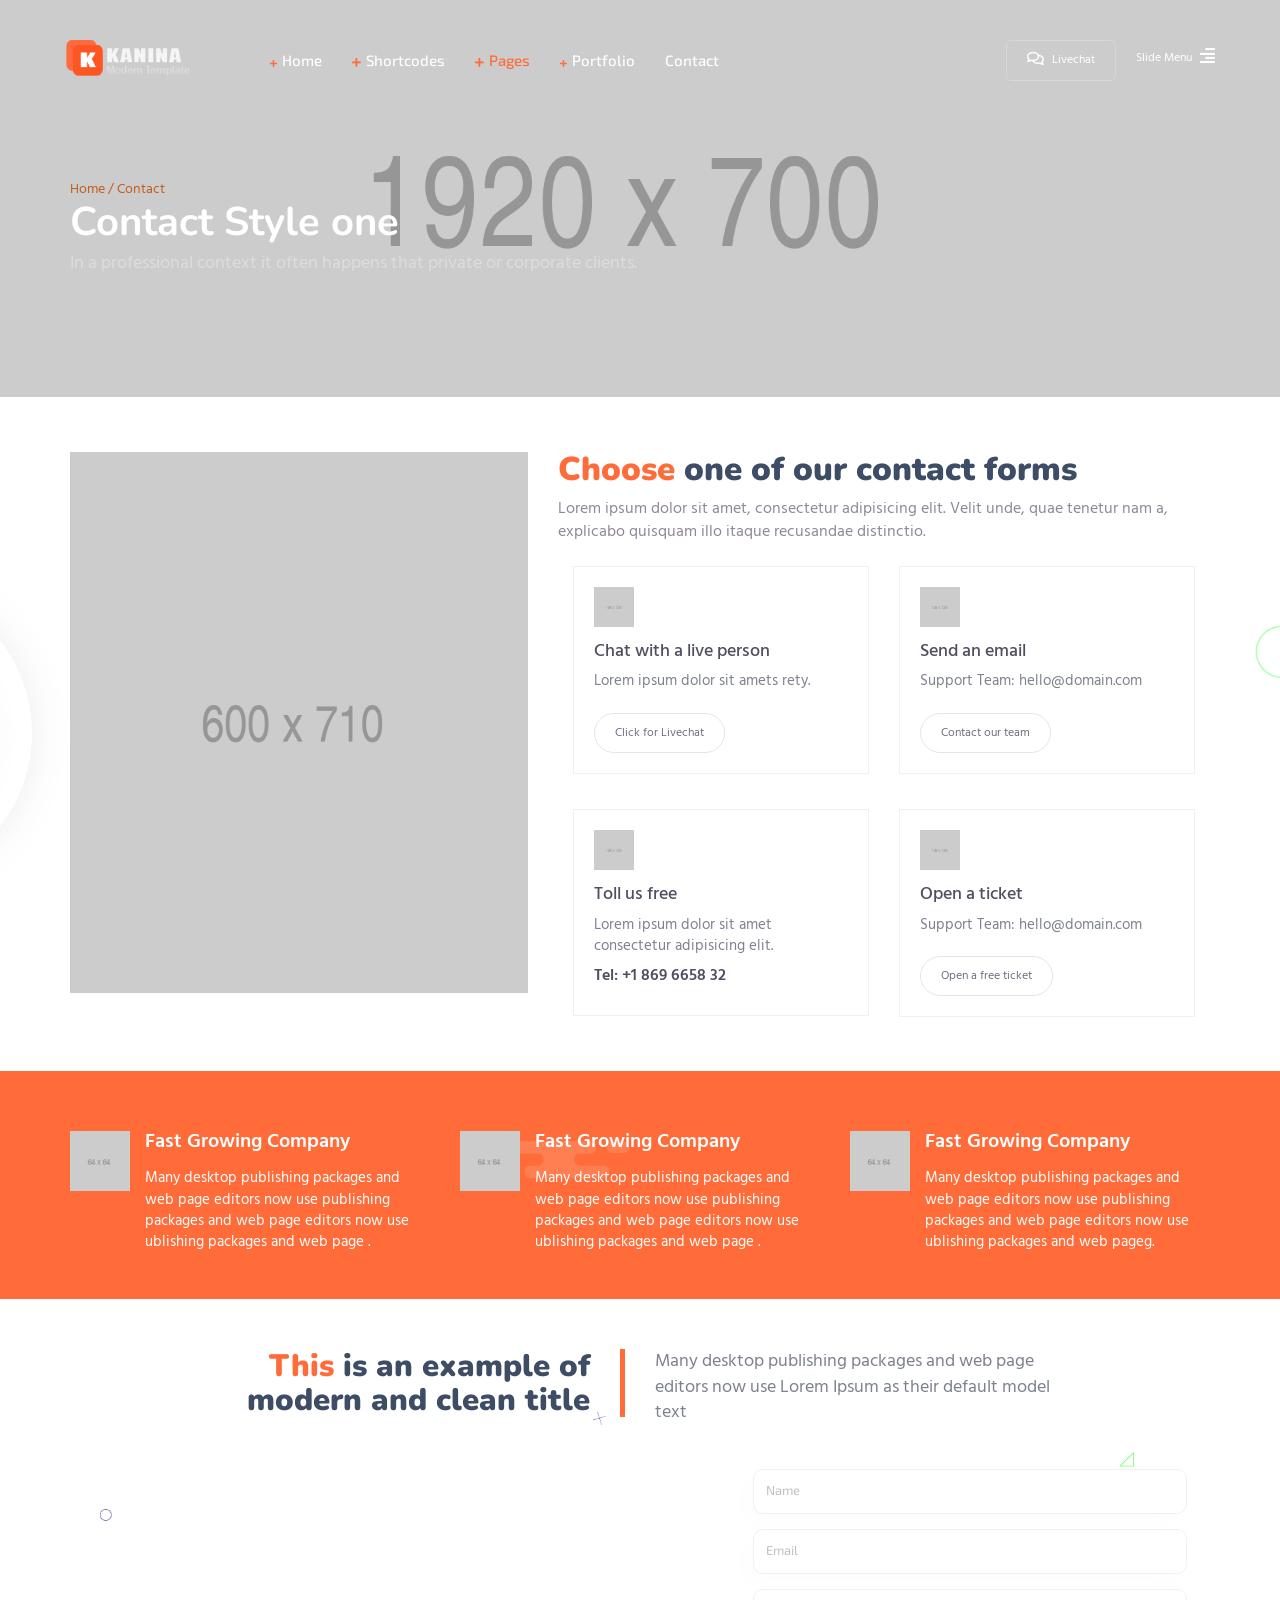
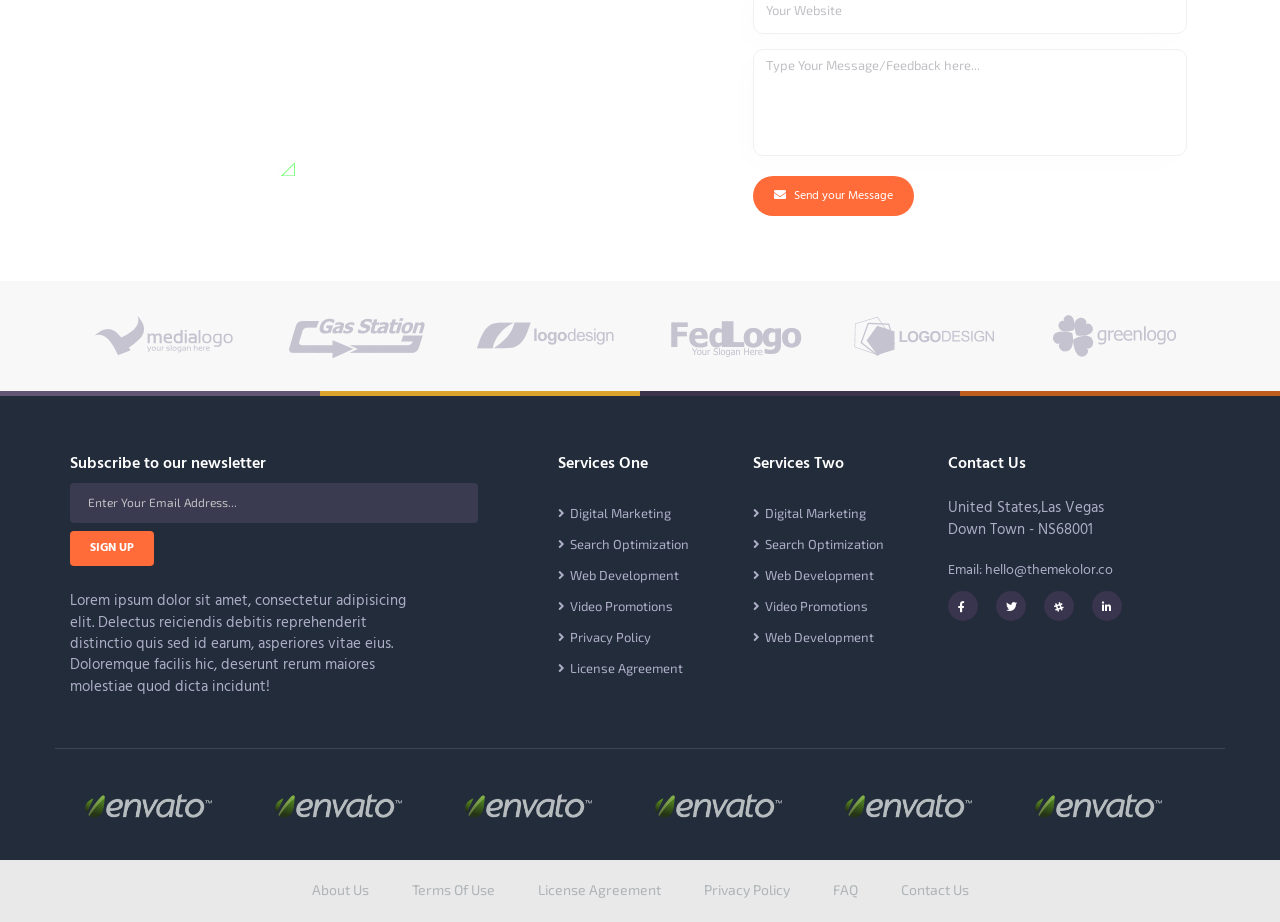
==== contact-us.html @ 9f2e987b "Initial Commit" ====
<!DOCTYPE HTML>
<html class="no-js" lang="en">

    <head>
        <meta charset="utf-8">
        <meta http-equiv="X-UA-Compatible" content="IE=edge">
        <meta name="viewport" content="width=device-width, initial-scale=1.0">
        <meta name="description" content="">
        <meta name="keywords" content="">
    
        <title>Kanina - Multipurpose Business And Digital Agency HTML5 Template</title>
    
        <!-- CSS Style -->
        <link href="style/other/bootstrap.min.css" rel="stylesheet">
        <link href="style/other/animate.css" rel="stylesheet">
        <link href="https://use.fontawesome.com/releases/v5.0.6/css/all.css" rel="stylesheet">
        <link href="style/other/magnific-popup.css" rel="stylesheet">
        <link href="style/other/preload.css" rel="stylesheet">
        <link href="style/other/aos.css" rel="stylesheet">
        <!-- main css files -->
        <link href="style/navbar.css" rel="stylesheet">
        <link href="style/style.css" rel="stylesheet">
        <link href="style/responsive.css" rel="stylesheet">
        <!-- favicon -->
        <link rel="shortcut icon" href="favicon.ico" type="image/x-icon">
        <link rel="icon" href="favicon.ico" type="image/x-icon">
    </head>
    
    <body>
    
        <!-- Disabled for contact page
      <div id="preloader">
          <div id="status"></div>
      </div>
       -->
    
        <!-- Start Navigation -->
        <nav class="navbar navbar-default navbar-fixed navbar-transparent white bootsnav">
            <div class="container-fluid">
                <!-- Start Header Navigation -->
                <div class="navbar-header">
                    <button type="button" class="navbar-toggle" data-toggle="collapse" data-target="#navbar-menu">
                        <i class="fa fa-bars"></i>
                    </button>
                    <a class="navbar-brand" href="#brand">
                        <img src="images/brand/logo-white.png" class="logo logo-display" alt="">
                        <img src="images/brand/logo-black.png" class="logo logo-scrolled" alt="">
                    </a>
                </div>
                <!-- End Header Navigation -->
                <!-- Start Atribute Navigation -->
                <div class="attr-nav">
                    <ul>
                        <li class="button">
                            <a href="#" class="button btn btn-md btn-default btn-outline-dark radius5">
                                <i class="far fa-comments fa-lg"></i>Livechat</a>
                        </li>
                        <li class="side-menu">
                            <a href="#">
                               Slide Menu<i class="fa fa-align-right fa-lg"></i>
                            </a>
                        </li>
                    </ul>
                </div>
                <!-- End Atribute Navigation -->
    
                <!-- Collect the nav links, forms, and other content for toggling -->
                <div class="collapse navbar-collapse" id="navbar-menu">
                    <ul class="nav navbar-nav navbar-left" data-in="slideInUp" data-out="slideOutUp">
                        <li class="dropdown">
                            <a href="#" class="submenu dropdown-toggle" data-toggle="dropdown">Home</a>
                            <ul class="dropdown-menu">
                                    <li>
                                        <a href="index-slider-corporate.html">Corporate with Slider</a>
                                    </li>
                                    <li>
                                        <a href="index-business.html">Business Full Page</a>
                                    </li>
                                    <li>
                                        <a href="index.html">Creative Agency</a>
                                    </li>
                                    <li>
                                        <a href="index-creative-2.html">Creative Style 2</a>
                                    </li>
                                    <li>
                                        <a href="index-creative-3.html">Creative Style 3</a>
                                    </li>
                                </ul>
                        </li>
                        <li class="dropdown megamenu-fw">
                            <a href="#" class="dropdown-toggle" data-toggle="dropdown">Shortcodes
                            </a>
                            <ul class="dropdown-menu megamenu-content move-left" role="menu">
                                <li>
                                    <div class="row">
                                        <!-- end col-3 -->
                                        <div class="col-menu col-md-3">
                                            <h6 class="title">Elements</h6>
                                            <div class="content">
                                                <ul class="menu-col">
                                                    <li>
                                                        <a href="accordions.html">Accordions</a>
                                                    </li>
                                                    <li>
                                                        <a href="stats.html">Animation Stats</a>
                                                    </li>
                                                    <li>
                                                        <a href="buttons.html">Buttons</a>
                                                    </li>
                                                    <li>
                                                        <a href="boxes.html">Box Containers</a>
                                                    </li>
                                                    <li>
    
                                                        <a href="bg-image.html">Background Images</a>
                                                    </li>
                                                    <li>
    
                                                        <a href="call-action.html">Call to Action</a>
                                                    </li>
                                                </ul>
                                            </div>
                                        </div>
                                        <!-- end col-3 -->
                                        <div class="col-menu col-md-3">
                                            <h6 class="title">Elements</h6>
                                            <div class="content">
                                                <ul class="menu-col">
                                                    <li>
    
                                                        <a href="colors.html">Color Palette</a>
                                                    </li>
                                                    <li>
                                                        <a href="navs.html">Navgiation/Menu</a>
    
                                                    </li>
                                                    <li>
                                                        <a href="headers.html">Page Headers</a>
                                                    </li>
                                                    <li>
                                                        <a href="layouts.html">Other Layouts</a>
    
                                                    </li>
                                                    <li>
                                                        <a href="partners.html">Partners</a>
                                                    </li>
                                                    <li>
                                                        <a href="projects.html">Project Example</a>
    
                                                    </li>
                                                </ul>
                                            </div>
                                        </div>
                                        <!-- end col-3 -->
                                        <div class="col-menu col-md-3">
                                            <h6 class="title">Elements</h6>
                                            <div class="content">
                                                <ul class="menu-col">
                                                    <li>
    
                                                        <a href="projects.html">Project Example</a>
                                                    </li>
                                                    <li>
                                                        <a href="pricing-tables.html">Pricing Tables</a>
    
                                                    </li>
                                                    <li>
                                                        <a href="timeline.html">Timeline</a>
                                                    </li>
                                                    <li>
                                                        <a href="tabs.html">Tabs</a>
                                                    </li>
                                                    <li>
                                                        <a href="text-columns.html">Text Columns</a>
                                                    </li>
                                                    <li>
                                                        <a href="text-layouts.html">Text Layouts</a>
                                                    </li>
                                                </ul>
                                            </div>
                                        </div>
                                        <div class="col-menu col-md-3 nav-offer">
                                            <h3><span class="red-color">Great</span> Offer</h3>
                                            <p>Get 75% OFF with one year subcription to all services</p>
                                            <div class="buttons">
                                                <a href="#" class="btn button btn-sm btn-red radius25">Read More</a>
                                            </div>
                                        </div>
                                        <!-- end col-3 -->
                                    </div>
                                    <!-- end row -->
                                </li>
                            </ul>
                        </li>
                        <li class="dropdown">
                            <a href="#" class="dropdown-toggle active" data-toggle="dropdown">Pages
                            </a>
                            <ul class="dropdown-menu">
                                <li class="dropdown">
                                    <a href="#" class="submenu dropdown-toggle" data-toggle="dropdown">Services</a>
                                    <ul class="dropdown-menu">
                                        <li>
                                            <a href="services.html">Service Style 1</a>
                                        </li>
                                        <li>
                                            <a href="services-2.html">Service Style 2</a>
                                        </li>
                                    </ul>
                                </li>
                                <li class="dropdown">
                                    <a href="#" class="submenu dropdown-toggle" data-toggle="dropdown">About Us</a>
                                    <ul class="dropdown-menu">
                                        <li>
                                            <a href="about-us.html">About Us Style 1</a>
                                        </li>
                                        <li>
                                            <a href="about-us-2.html">About Us Style 2</a>
                                        </li>
                                    </ul>
                                </li>
                                <li class="dropdown">
                                    <a href="#" class="submenu dropdown-toggle" data-toggle="dropdown">Portfolio</a>
                                    <ul class="dropdown-menu">
                                        <li>
                                            <a href="portofolio.html">Portfolio Gallery</a>
                                        </li>
                                        <li>
                                            <a href="portofolio-one-project.html">Portfolio One Project</a>
                                        </li>
                                    </ul>
                                </li>
                                <li class="dropdown">
                                    <a href="#" class="submenu dropdown-toggle active"  data-toggle="dropdown">Contact</a>
                                    <ul class="dropdown-menu">
                                        <li>
                                            <a class="active" href="contact-us.html">Contact Style One</a>
                                        </li>
                                        <li>
                                            <a href="contact-us-2.html">Contact Style Two</a>
                                        </li>
                                    </ul>
                                </li>
                                <li>
                                    <a href="testimonials.html">Testimonials</a>
                                </li>
                                <li>
                                    <a href="team.html">Team Members</a>
                                </li>
                                <li>
                                    <a href="timeline.html">Timeline</a>
                                </li>
                                <li>
                                    <a href="error-404.html">Error 404</a>
                                </li>
                            </ul>
                        </li>
                        <li class="dropdown">
                            <a href="#" class="submenu dropdown-toggle" data-toggle="dropdown">Portfolio</a>
                            <ul class="dropdown-menu">
                                <li>
                                    <a href="portofolio.html">Portfolio Gallery</a>
                                </li>
                                <li>
                                    <a href="portofolio-one-project.html">Portfolio One Project</a>
                                </li>
                            </ul>
                        </li>
                        <li>
                            <a href="contact-us.html">Contact</a>
                        </li>
                    </ul>
                </div>
                <!-- /.navbar-collapse -->
            </div>
    
            <!-- Start Side Menu -->
            <div class="side">
                <a href="#" class="close-side">
                    <i class="fa fa-times"></i>
                </a>
                <div class="widget">
                    <h6 class="title">About Kanina</h6>
                    <p>Lorem ipsum dolor sit amet, consectetur adipisicing elit. Neque ex molestiae molestias voluptatum dignissimos sint porro eveniet cupiditate autem saepe, obcaecati error numquam possimus vel omnis consequatur et. Officiis, quo.</p>
                </div>
                <div class="widget">
                    <h6 class="title">Contact Us</h6>
                    <ul class="link">
                        <li>
                            <a href="#">Send a ticket</a>
                        </li>
                        <li>
                            <a href="#">LiveChat</a>
                        </li>
                        <li>
                            <a href="#">Get Directions</a>
                        </li>
                        <li>
                            <a href="mailto:hello@youremail.com">Email : hello@youremail.com</a>
                        </li>
                    </ul>
                </div>
            </div>
            <!-- End Side Menu -->
        </nav>
        <!-- End Navigation -->
    
    <!-- header 1 -->
    <div class="header1 contact-us">
        <div class="container">
            <div class="row">
                <div class="col-sm-8">
                    <div class="text-container text-left">
                        <a href="index.html">Home / </a>
                        <a href="#"> Contact</a>
                        <h2>Contact Style one</h2>
                        <p>In a professional context it often happens that private or corporate clients.</p>
                    </div>
                </div>
            </div>
        </div>
    </div>
    <!-- header 1 end -->

    <!-- section 9 -->
    <section class="section9">
        <div class="container">
            <div class="row">
                <div class="col-sm-5">
                    <img src="images/jpg/section9.jpg" class="img-responsive" alt="">
                </div>
                <div class="col-sm-7">
                    <div class="title text-left">
                        <h2><span class="red-color">Choose</span> one of our contact forms</h2>
                        <p>Lorem ipsum dolor sit amet, consectetur adipisicing elit. Velit unde, quae tenetur nam a, explicabo quisquam illo itaque recusandae distinctio.</p>
                    </div>
                    <div class="text-container">
                        <div class="col-sm-6">
                            <div class="text" data-aos="fade-up">
                                <img src="images/icons/1.png" class="img-responsive" alt="">
                                <h4>Chat with a live person</h4>
                                <p>Lorem ipsum dolor sit amets rety.</p>
                                <div class="buttons">
                                    <a href="#" class="btn button btn-sm btn-outline-dark radius25">Click for Livechat</a>
                                </div>
                            </div>
                        </div>
                        <div class="col-sm-6">
                            <div class="text" data-aos="fade-up">
                                <img src="images/icons/4.png" class="img-responsive" alt="">
                                <h4>Send an email</h4>
                                <p>Support Team: hello@domain.com</p>
                                <div class="buttons">
                                    <a href="#" class="btn button btn-sm btn-outline-dark radius25">Contact our team</a>
                                </div>
                            </div>
                        </div>
                        <div class="row2">
                            <div class="col-sm-6">
                                <div class="text" data-aos="fade-up">
                                    <img src="images/icons/5.png" class="img-responsive" alt="">
                                    <h4>Toll us free</h4>
                                    <p>Lorem ipsum dolor sit amet consectetur adipisicing elit.</p>
                                    <h5>Tel: +1 869 6658 32</h5>
                                </div>
                            </div>
                            <div class="col-sm-6">
                                <div class="text" data-aos="fade-up">
                                    <img src="images/icons/6.png" class="img-responsive" alt="">
                                    <h4>Open a ticket</h4>
                                    <p>Support Team: hello@domain.com</p>
                                    <div class="buttons">
                                        <a href="#" class="btn button btn-sm btn-outline-dark radius25">Open a free ticket</a>
                                    </div>
                                </div>
                            </div>
                        </div>
                    </div>
                </div>
            </div>
        </div>
    </section>
    <!-- section 9 end -->

    <!-- entry -->
    <div class="entry">
        <div class="container">
            <div class="row">
                <div class="col-sm-4" data-aos="fade-right">
                    <img src="images/icons/7.png" class="img-responsive pull-left" alt="">
                    <div class="text">
                        <h4>Fast Growing Company</h4>
                        <p>Many desktop publishing packages and web page editors now use publishing packages and web page editors now use ublishing packages and web page .</p>
                    </div>
                </div>
                <div class="col-sm-4" data-aos="fade-right" data-aos-delay="100">
                    <img src="images/icons/8.png" class="img-responsive pull-left" alt="">
                    <div class="text">
                        <h4>Fast Growing Company</h4>
                        <p>Many desktop publishing packages and web page editors now use publishing packages and web page editors now use ublishing packages and web page .</p>
                    </div>
                </div>
                <div class="col-sm-4" data-aos="fade-right" data-aos-delay="200">
                    <img src="images/icons/9.png" class="img-responsive pull-left" alt="">
                    <div class="text">
                        <h4>Fast Growing Company</h4>
                        <p>Many desktop publishing packages and web page editors now use publishing packages and web page editors now use ublishing packages and web pageg.</p>
                    </div>
                </div>
            </div>
        </div>
    </div>
    <!-- entry end -->

    <!-- contact form -->
    <section class="contact-form">
        <div class="container">
            <div class="row">
                <div class="modern-title">
                    <div class="col-sm-6">
                        <div class="text-right">
                            <h2>
                                <span class="red-color">This</span> is an example of modern and clean title</h2>
                        </div>
                    </div>
                    <div class="col-sm-6">
                        <div class="text-left">
                            <p>Many desktop publishing packages and web page editors now use Lorem Ipsum as their default model text
                            </p>
                        </div>
                    </div>
                </div>
                <div class="row">
                    <div class="col-sm-12">
                        <div class="col-sm-7">
                            <iframe width="100%" height="350px;" frameborder="0" src="https://www.google.com/maps/embed/v1/place?q=place_id:ChIJgf0RD69C1moR4OeMIXVWBAU&key=AIzaSyDLfbgfkdnJIlxkjEHEaq_iuQ-LrjDJyb4" allowfullscreen></iframe>
                        </div>
                        <div class="col-sm-5">
                            <form action="contact.php" method="post" id="contact-form">
                                 <div class="messages"></div>
                                <div class="form-group" data-aos="fade-up">
                                    <input type="text" class="form-control" id="name" name="nm" placeholder="Name">
                                </div>

                                <div class="form-group form_left" data-aos="fade-up" data-aos-delay="100">
                                    <input type="email" class="form-control" id="email" name="em" placeholder="Email">
                                </div>

                                <div class="form-group" data-aos="fade-up" data-aos-delay="200">
                                    <input type="text" class="form-control" id="web" placeholder="Your Website">
                                </div>

                                <div class="form-group" data-aos="fade-up" data-aos-delay="300">
                                    <textarea class="form-control textarea-contact" rows="5" id="comment" name="FB" placeholder="Type Your Message/Feedback here..."></textarea>
                                    <br>
                                     <button class="btn btn-red btn-sm radius25"> <span class="fa fa-envelope"></span> Send your Message </button>
                                </div>
                            </form>
                        </div>
                    </div>
                </div>
            </div>
        </div>
    </section>
    <!-- contact form end -->

    <!-- partners -->
    <div class="partners">
        <div class="container">
            <div class="images">
                <div class="col-sm-2 col-xs-4" data-aos="fade-right">
                    <img src="images/png/partner1.png" class="img-responsive" alt="">
                </div>
                <div class="col-sm-2 col-xs-4" data-aos="fade-right" data-aos-delay="100">
                    <img src="images/png/partner2.png" class="img-responsive" alt="">
                </div>
                <div class="col-sm-2 col-xs-4" data-aos="fade-right" data-aos-delay="200">
                    <img src="images/png/partner3.png" class="img-responsive" alt="">
                </div>
                <div class="col-sm-2 col-xs-4" data-aos="fade-right" data-aos-delay="300">
                    <img src="images/png/partner4.png" class="img-responsive" alt="">
                </div>
                <div class="col-sm-2 col-xs-4" data-aos="fade-right" data-aos-delay="400">
                    <img src="images/png/partner5.png" class="img-responsive" alt="">
                </div>
                <div class="col-sm-2 col-xs-4" data-aos="fade-right" data-aos-delay="500">
                    <img src="images/png/partner6.png" class="img-responsive" alt="">
                </div>
            </div>
        </div>
    </div>
    <!-- partners -->

    <!-- footer style 1 -->
    <!-- colors -->
    <div class="colors">
        <div class="no-padding container-fluid">
            <span class="col-sm-3 col-xs-3 color1"></span>
            <span class="col-sm-3 col-xs-3 color3"></span>
            <span class="col-sm-3 col-xs-3 color2"></span>
            <span class="col-sm-3 col-xs-3 color4"></span>
        </div>
    </div>
    <!--   colors -->
    <footer class="footer-1">
        <div class="container">
            <div class="row">
                <div class="footer-container">
                    <div class="col-sm-5">
                        <div class="text-container" data-aos="fade-right">
                            <div class="newsletter">
                                <h4>Subscribe to our newsletter</h4>
                                <input type="text" id="mc_email1" class="field-input" name="mc_email" placeholder=" Enter Your Email Address...">
                                <input class="subscribe-btn bgcolor" id="btn_newsletter_1" type="submit" value="Sign Up">
                            </div>
                            <br>
                            <div class="text-container">
                                <p>Lorem ipsum dolor sit amet, consectetur adipisicing elit. Delectus reiciendis debitis reprehenderit distinctio quis sed id earum, asperiores vitae eius. Doloremque facilis hic, deserunt rerum maiores molestiae quod dicta incidunt!</p>
                            </div>
                        </div>
                    </div>
                    <div class="col-sm-2" data-aos="fade-right" data-aos-delay="50">
                        <div class="footer-title">
                            <h4>Services One</h4>
                        </div>
                        <div class="footer-list">
                            <ul>
                                <li>
                                    <a href="#">Digital Marketing</a>
                                </li>
                                <li>
                                    <a href="#">Search Optimization</a>
                                </li>
                                <li>
                                    <a href="#">Web Development</a>
                                </li>
                                <li>
                                    <a href="#">Video Promotions</a>
                                </li>
                                <li>
                                    <a href="#">Privacy Policy</a>
                                </li>
                                <li>
                                    <a href="#">License Agreement</a>
                                </li>
                            </ul>
                        </div>
                    </div>
                    <div class="col-sm-2" data-aos="fade-right" data-aos-delay="100">
                        <div class="footer-title">
                            <h4>Services Two</h4>
                        </div>
                        <div class="footer-list">
                            <ul>
                                <li>
                                    <a href="#">Digital Marketing</a>
                                </li>
                                <li>
                                    <a href="#">Search Optimization</a>
                                </li>
                                <li>
                                    <a href="#">Web Development</a>
                                </li>
                                <li>
                                    <a href="#">Video Promotions</a>
                                </li>
                                <li>
                                    <a href="#">Web Development</a>
                                </li>
                            </ul>
                        </div>
                    </div>
                    <div class="col-sm-3 contacts" data-aos="fade-right" data-aos-delay="150">
                        <div class="footer-title">
                            <h4>Contact Us</h4>
                        </div>
                        <p>United States,Las Vegas</p>
                        <p>Down Town - NS68001</p>
                        <br>
                        <a href="mailto:hello@themekolor.co">Email: hello@themekolor.co</a>
                        <div class="social-links">
                            <a href="#">
                                <i class="fab fa-facebook-f fa-md"></i>
                            </a>
                            <a href="#">
                                <i class="fab fa-twitter fa-md"></i>
                            </a>
                            <a href="#">
                                <i class="fab fa-slack-hash fa-md"></i>
                            </a>
                            <a href="#">
                                <i class="fab fa-linkedin-in fa-md"></i>
                            </a>
                        </div>
                    </div>
                </div>
                <div class="container footer-img">
                    <div class="col-md-2 col-sm-4 col-xs-6" data-aos="fade-right">
                        <img src="images/png/envato.png" class="img-responsive" alt="">
                    </div>
                    <div class="col-md-2 col-sm-4 col-xs-6" data-aos="fade-right" data-aos-delay="50">
                        <img src="images/png/envato.png" class="img-responsive" alt="">
                    </div>
                    <div class="col-md-2 col-sm-4 col-xs-6" data-aos="fade-right" data-aos-delay="100">
                        <img src="images/png/envato.png" class="img-responsive" alt="">
                    </div>
                    <div class="col-md-2 col-sm-4 col-xs-6" data-aos="fade-right" data-aos-delay="150">
                        <img src="images/png/envato.png" class="img-responsive" alt="">
                    </div>
                    <div class="col-md-2 col-sm-4 col-xs-6" data-aos="fade-right" data-aos-delay="200">
                        <img src="images/png/envato.png" class="img-responsive" alt="">
                    </div>
                    <div class="col-md-2 col-sm-4 col-xs-6" data-aos="fade-right" data-aos-delay="250">
                        <img src="images/png/envato.png" class="img-responsive" alt="">
                    </div>
                </div>
            </div>
        </div>
    </footer>
    <!-- footer style 1 -->

    <!-- under footer -->
    <div class="under-footer">
        <div class="container">
            <div class="text-container">
                <ul>
                    <li>
                        <a href="#">About Us</a>
                    </li>
                    <li>
                        <a href="#">Terms Of Use</a>
                    </li>
                    <li>
                        <a href="#">License Agreement</a>
                    </li>
                    <li>
                        <a href="#">Privacy Policy</a>
                    </li>
                    <li>
                        <a href="#">FAQ</a>
                    </li>
                    <li>
                        <a href="#">Contact Us</a>
                    </li>
                </ul>
            </div>
        </div>
    </div>
    <!-- under footer -->

    <!-- START JAVASCRIPT -->
    <script src="javascript/jquery.js"></script>
    <script src="javascript/validator.js"></script>
    <script src="javascript/jquery.mixitup.min.js"></script>
    <script src="javascript/aos.js"></script>
    <script src="javascript/jquery.waypoints.min.js"></script>
    <script src="javascript/jquery.counterup.js"></script>
    <script src="javascript/jquery.magnific-popup.js"></script>
    <script src="javascript/navbar.js"></script>
    <script src="javascript/bootstrap.min.js"></script>
    <script src="javascript/main.js"></script>
    <!-- JAVASCRIPT END -->

</body>

</html>
---- style/other/preload.css ----
body {
  overflow: hidden;
}


/* Preloader */

#preloader {
  position: fixed;
  top: 0;
  left: 0;
  right: 0;
  bottom: 0;
  background-color: #fff;
  /* change if the mask should have another color then white */
  z-index: 99;
  /* makes sure it stays on top */
}

#status {
  width: 200px;
  height: 200px;
  position: absolute;
  left: 50%;
  /* centers the loading animation horizontally one the screen */
  top: 50%;
  /* centers the loading animation vertically one the screen */
  background-image: url(http://themekolor.co/preload.gif); 
  /* path to your loading animation */
  background-repeat: no-repeat;
  background-position: center;
  margin: -100px 0 0 -100px;
  /* is width and height divided by two */
}
---- style/navbar.css ----
/* ==============================================================

Template name : Bootsnav - Multi Purpose Header
Categorie : Bootstrap Menu in CSS
Author : adamnurdin01
Version : v.1.2
Created : 2016-06-02
Last update : 2016-10-19

============================================================== */


/* MEGAMENU STYLE
=================================*/

nav.bootsnav .dropdown.megamenu-fw {
    position: static;
}

nav.bootsnav .container {
    position: relative;
}

nav.bootsnav .megamenu-fw .dropdown-menu {
    left: auto;
}

nav.bootsnav .megamenu-content {
    padding: 15px;
    width: 100% !important;
}

nav.bootsnav .megamenu-content .title {
    margin-top: 0;
}

nav.bootsnav .dropdown.megamenu-fw .dropdown-menu.move-right{
    left: 500px;
}
nav.bootsnav .dropdown.megamenu-fw .dropdown-menu.move-left{
    left: 300px;
}

/* Navbar
=================================*/

nav.navbar.bootsnav {
    margin-bottom: 0;
    -moz-border-radius: 0px;
    -webkit-border-radius: 0px;
    -o-border-radius: 0px;
    border-radius: 0px;
    background-color: #fff;
    border: none;
    z-index: 9;
}

nav.navbar.bootsnav ul.nav>li>a {
    color: #6f6f6f;
    background-color: transparent;
    outline: none;
    margin-bottom: -2px;
}

nav.navbar.bootsnav ul.nav li.megamenu-fw>a:hover,
nav.navbar.bootsnav ul.nav li.megamenu-fw>a:focus,
nav.navbar.bootsnav ul.nav li.active>a:hover,
nav.navbar.bootsnav ul.nav li.active>a:focus,
nav.navbar.bootsnav ul.nav li.active>a {
    background-color: transparent;
}

nav.navbar.bootsnav .navbar-toggle {
    background-color: #fff;
    border: none;
    padding: 0;
    font-size: 18px;
    position: relative;
    top: 5px;
}

nav.navbar.bootsnav ul.nav .dropdown-menu .dropdown-menu {
    top: 0;
    left: 100%;
}

nav.navbar.bootsnav ul.nav ul.dropdown-menu>li>a {
    white-space: normal;
}

ul.menu-col {
    padding: 0;
    margin: 0;
    list-style: none;
}

ul.menu-col li a {
    color: #6f6f6f;
}

ul.menu-col li a:hover,
ul.menu-col li a:focus {
    text-decoration: none;
}


/* Navbar Full
=================================*/

nav.bootsnav.navbar-full {
    padding: 25px 100px;
    position: absolute;
    width: 100%;
}
nav.bootsnav.navbar-full .navbar-fixed {
    background: #fff !important;
}
nav.bootsnav.navbar-full .navbar-header {
    display: block;
    width: 100%;
}

nav.bootsnav.navbar-full .navbar-toggle {
    display: inline-block;
    margin-right: 0;
    position: relative;
    top: 0;
    font-size: 30px;
    -webkit-transition: all 1s ease-in-out;
    -moz-transition: all 1s ease-in-out;
    -o-transition: all 1s ease-in-out;
    -ms-transition: all 1s ease-in-out;
    transition: all 1s ease-in-out;
}

nav.bootsnav.navbar-full .navbar-collapse {
    position: fixed;
    width: 100%;
    height: 100% !important;
    top: 0;
    left: 0;
    padding: 0;
    display: none !important;
    z-index: 9;
}

nav.bootsnav.navbar-full .navbar-collapse.in {
    display: block !important;
}

nav.bootsnav.navbar-full .navbar-collapse .nav-full {
    overflow: auto;
}

nav.bootsnav.navbar-full .navbar-collapse .wrap-full-menu {
    display: table-cell;
    vertical-align: middle;
    background-color: #fff;
    overflow: auto;
}

nav.bootsnav.navbar-full .navbar-collapse .nav-full::-webkit-scrollbar {
    width: 0;
}

nav.bootsnav.navbar-full .navbar-collapse .nav-full::-moz-scrollbar {
    width: 0;
}

nav.bootsnav.navbar-full .navbar-collapse .nav-full::-ms-scrollbar {
    width: 0;
}

nav.bootsnav.navbar-full .navbar-collapse .nav-full::-o-scrollbar {
    width: 0;
}

nav.bootsnav.navbar-full .navbar-collapse ul.nav {
    display: block;
    width: 100%;
    overflow: auto;
}

nav.bootsnav.navbar-full .navbar-collapse ul.nav a:hover,
nav.bootsnav.navbar-full .navbar-collapse ul.nav a:focus,
nav.bootsnav.navbar-full .navbar-collapse ul.nav a {
    background-color: transparent;
}

nav.bootsnav.navbar-full .navbar-collapse ul.nav>li {
    float: none;
    display: block;
    text-align: center;
}

nav.bootsnav.navbar-full .navbar-collapse ul.nav>li>a {
    display: table;
    margin: auto;
    text-transform: uppercase;
    font-weight: bold;
    letter-spacing: 2px;
    font-size: 24px;
    padding: 10px 15px;
}

li.close-full-menu>a {
    padding-top: 0px;
    padding-bottom: 0px;
}

li.close-full-menu {
    padding-top: 30px;
    padding-bottom: 30px;
}


/* Atribute Navigation
=================================*/

.attr-nav {
    float: right;
    display: inline-block;
    margin-right: -15px;
}

.attr-nav>ul {
    padding: 0;
    margin: 0 0 -7px 0;
    list-style: none;
    display: inline-block;
}

.attr-nav>ul>li {
    float: left;
    display: block;
}

.attr-nav>ul>li>a {
    color: #6f6f6f;
    display: block;
    padding: 28px 15px;
    position: relative;
}

.attr-nav>ul>li>a span.badge {
    position: absolute;
    top: 50%;
    margin-top: -15px;
    right: 5px;
    font-size: 10px;
    padding: 0;
    width: 15px;
    height: 15px;
    padding-top: 2px;
}

.attr-nav>ul>li.dropdown ul.dropdown-menu {
    -moz-border-radius: 0px;
    -webkit-border-radius: 0px;
    -o-border-radius: 0px;
    border-radius: 0px;
    -moz-box-shadow: 0px 0px 0px;
    -webkit-box-shadow: 0px 0px 0px;
    -o-box-shadow: 0px 0px 0px;
    box-shadow: 0px 0px 0px;
    border: solid 1px #e0e0e0;
}

ul.cart-list {
    padding: 0 !important;
    width: 250px !important;
}

ul.cart-list>li {
    position: relative;
    border-bottom: solid 1px #efefef;
    padding: 15px 15px 23px 15px !important;
}

ul.cart-list>li>a.photo {
    padding: 0 !important;
    margin-right: 15px;
    float: left;
    display: block;
    width: 50px;
    height: 50px;
    left: 15px;
    top: 15px;
}

ul.cart-list>li img {
    width: 50px;
    height: 50px;
    border: solid 1px #efefef;
}

ul.cart-list>li>h6 {
    margin: 0;
}

ul.cart-list>li>h6>a.photo {
    padding: 0 !important;
    display: block;
}

ul.cart-list>li>p {
    margin-bottom: 0;
}

ul.cart-list>li.total {
    background-color: #f5f5f5;
    padding-bottom: 15px !important;
}

ul.cart-list>li.total>.btn {
    display: inline-block;
    border-bottom: solid 1px #efefef;
}

ul.cart-list>li .price {
    font-weight: bold;
}

ul.cart-list>li.total>span {
    padding-top: 8px;
}


/* Top Search
=================================*/

.top-search {
    background-color: #333;
    padding: 10px 0;
    display: none;
}

.top-search input.form-control {
    background-color: transparent;
    border: none;
    -moz-box-shadow: 0px 0px 0px;
    -webkit-box-shadow: 0px 0px 0px;
    -o-box-shadow: 0px 0px 0px;
    box-shadow: 0px 0px 0px;
    color: #fff;
    height: 40px;
    padding: 0 15px;
}

.top-search .input-group-addon {
    background-color: transparent;
    border: none;
    color: #fff;
    padding-left: 0;
    padding-right: 0;
}

.top-search .input-group-addon.close-search {
    cursor: pointer;
}


/* Side Menu
=================================*/

body {
    -webkit-transition: all 0.2s linear;
    -moz-transition: all 0.2s linear;
    -o-transition: all 0.2s linear;
    -ms-transition: all 0.2s linear;
    transition: all 0.2s linear;
}

body.on-side {
    margin-left: -280px;
}

.side {
    position: fixed;
    overflow-y: auto;
    top: 0;
    right: -280px;
    width: 280px;
    padding: 25px 30px;
    height: 100%;
    display: block;
    background: #fff;
    -webkit-transition: all 0.2s linear;
    -moz-transition: all 0.2s linear;
    -o-transition: all 0.2s linear;
    -ms-transition: all 0.2s linear;
    transition: all 0.2s linear;
    border-left: 1px solid #e5e5e5;
    z-index: 9;
}

.side.on {
    right: 0;
}

.side .close-side {
    float: right;
    color: #FE5623;
    position: relative;
    z-index: 2;
    font-size: 20px;
    margin-top: 20px;
}

.side .widget {
    position: relative;
    z-index: 1;
    margin-top: 50px;
}

.side .widget .title {
    color: inherit;
    text-align: left;
    font-size: 17px;
    text-transform: normal;
}

.side .widget ul.link {
    padding: 0;
    margin: 0;
    list-style: none;
}

.side .widget ul.link li a {
    color: #868ea0;
    line-height: 25px;
    font-size: 16px;
    letter-spacing: 0px;
}
.side .widget ul.link li a::before {
            content: "\f105";
        font-family: "Font Awesome 5 Free";
        font-weight: 900;
        font-size: 9px;
        color: #fe5623;
        padding-right: 5px;
}
.side .widget ul.link li a:focus,
.side .widget ul.link li a:hover {
    color: #555;
    text-decoration: none;
}


/* Share
=================================*/

nav.navbar.bootsnav .share {
    padding: 0 30px;
    margin-bottom: 30px;
}

nav.navbar.bootsnav .share ul {
    display: inline-block;
    padding: 0;
    margin: 0 0 -7px 0;
    list-style: none;
}

nav.navbar.bootsnav .share ul>li {
    float: left;
    display: block;
    margin-right: 5px;
}

nav.navbar.bootsnav .share ul>li>a {
    display: table-cell;
    vertical-align: middle;
    text-align: center;
    width: 35px;
    height: 35px;
    -moz-border-radius: 50%;
    -webkit-border-radius: 50%;
    -o-border-radius: 50%;
    border-radius: 50%;
    background-color: #cfcfcf;
    color: #fff;
}


/* Transparent
=================================*/

nav.navbar.bootsnav.navbar-fixed {
    position: fixed;
    display: block;
    width: 100%;
border-bottom:0 solid #e3e3e3;
    box-shadow: 0 10px 30px rgba(0,0,0,0.04);
}
nav.navbar.bootsnav.no-shadow {
      box-shadow: 0 10px 30px rgba(0,0,0,0.0);
}
nav.navbar.bootsnav.navbar-transparent.white ul.nav>li>a {
    padding:30px 15px;
    font-weight: 500;
    font-size: 15px;
    letter-spacing: 0;
    transition: 200ms linear;
    font-family: 'Exo 2', sans-serif;
}
nav.navbar.bootsnav.navbar-transparent.dark ul.nav>li>a{
        color: #555379 !important;
}

nav.navbar.bootsnav.no-background {
    -webkit-transition: all 1s ease-in-out;
    -moz-transition: all 1s ease-in-out;
    -o-transition: all 1s ease-in-out;
    -ms-transition: all 1s ease-in-out;
    transition: all 1s ease-in-out;
}


/* Navbar Sticky
=================================*/

.wrap-sticky {
    position: relative;
    -webkit-transition: all 0.3s ease-in-out;
    -moz-transition: all 0.3s ease-in-out;
    -o-transition: all 0.3s ease-in-out;
    -ms-transition: all 0.3s ease-in-out;
    transition: all 0.3s ease-in-out;
}

.wrap-sticky nav.navbar.bootsnav {
    position: absolute;
    width: 100%;
    left: 0;
    top: 0;
}

.wrap-sticky nav.navbar.bootsnav.sticked {
    position: fixed;
    -webkit-transition: all 0.2s linear;
    -moz-transition: all 0.2s linear;
    -o-transition: all 0.2s linear;
    -ms-transition: all 0.2s linear;
    transition: all 0.2s linear;
}

body.on-side .wrap-sticky nav.navbar.bootsnav.sticked {
    left: -280px;
}


/* Navbar Responsive
=================================*/

@media (min-width: 1024px) and (max-width:1400px) {
    body.wrap-nav-sidebar .wrapper .container {
        width: 100%;
        padding-left: 30px;
        padding-right: 30px;
    }
}

@media (min-width: 1024px) {
    /* General Navbar
    =================================*/
    nav.navbar.bootsnav ul.nav .dropdown-menu .dropdown-menu {
        margin-top: -2px;
    }
    nav.navbar.bootsnav ul.nav.navbar-right .dropdown-menu .dropdown-menu {
        left: -200px;
    }
    nav.navbar.bootsnav ul.nav>li>a {
        padding: 30px 15px;
        font-weight: 500;
        font-size: 15px;
        font-family: 'Exo 2', sans-serif;
    }
    nav.navbar.bootsnav li.dropdown ul.dropdown-menu {
      box-shadow:0px 7px 40px rgba(0,0,0,0.08);
        border-radius: 1px;
        padding: 0;
        width: 200px;
        background: #fff;
        border: solid 0 #e0e0e0;
    }
    nav.navbar.bootsnav li.dropdown ul.dropdown-menu>li a:hover,
    nav.navbar.bootsnav li.dropdown ul.dropdown-menu>li a:hover {
        background-color: transparent;
    }
    nav.navbar.bootsnav li.dropdown ul.dropdown-menu>li>a {
        padding: 15px 15px;
        border-bottom: solid 1px #eee;
        color: #6f6f6f;
        font-family: 'Exo 2';
    }
    nav.navbar.bootsnav li.dropdown ul.dropdown-menu>li:last-child>a {
        border-bottom: none;
    }
    nav.navbar.bootsnav ul.navbar-right li.dropdown ul.dropdown-menu li a {
        text-align: left;
    }

    nav.navbar.bootsnav li.dropdown ul.dropdown-menu ul.dropdown-menu {
        top: -3px;
    }
    nav.navbar.bootsnav ul.dropdown-menu.megamenu-content {
        padding: 0 15px !important;
    }
    nav.navbar.bootsnav ul.dropdown-menu.megamenu-content>li {
        padding: 25px 0 20px;
    }
    nav.navbar.bootsnav ul.dropdown-menu.megamenu-content.tabbed {
        padding: 0;
    }
    nav.navbar.bootsnav ul.dropdown-menu.megamenu-content.tabbed>li {
        padding: 0;
    }
    nav.navbar.bootsnav ul.dropdown-menu.megamenu-content .col-menu {
        padding: 0 30px;
        margin: 0 -3px;
    }
    nav.navbar.bootsnav ul.dropdown-menu.megamenu-content .col-menu:first-child {
        border-left: none;
    }

    nav.navbar.bootsnav ul.dropdown-menu.megamenu-content .content {
        display: none;
    }
    nav.navbar.bootsnav ul.dropdown-menu.megamenu-content .content ul.menu-col li a {
        text-align: left;
        padding: 7px 0;
        display: block;
        width: 100%;
        margin-bottom: 0;
        border-bottom: none;
        color: #6f6f6f;
        font-family: 'Exo 2';
    }
    nav.navbar.bootsnav.on ul.dropdown-menu.megamenu-content .content {
        display: block !important;
        height: auto !important;
    }
    /* Navbar Transparent
    =================================*/

    nav.navbar.bootsnav.no-background {
        background-color: transparent;
        border: none;
    }
    nav.navbar.bootsnav.navbar-transparent .attr-nav {
        padding-left: 0;
    }
    nav.navbar.bootsnav.navbar-transparent.white {
        background-color: rgba(255, 255, 255, 0);
        border-bottom: solid 0 #bbb;
    }

    nav.navbar.navbar-inverse.bootsnav.navbar-transparent.dark .attr-nav,
    nav.navbar.bootsnav.navbar-transparent.dark .attr-nav {
        border-left: solid 1px #555;
    }
    nav.navbar.bootsnav.no-background.white .attr-nav>ul>li>a,
    nav.navbar.bootsnav.navbar-transparent.white .attr-nav>ul>li>a,
    nav.navbar.bootsnav.navbar-transparent.white ul.nav>li>a,
    nav.navbar.bootsnav.no-background.white ul.nav>li>a {
        color: #fff;
    }
    nav.navbar.bootsnav.navbar-transparent.dark .attr-nav>ul>li>a,
    nav.navbar.bootsnav.navbar-transparent.dark ul.nav>li>a {
        color: #eee;
    }
    nav.navbar.bootsnav.navbar-fixed.navbar-transparent .logo-scrolled,
    nav.navbar.bootsnav.navbar-fixed.no-background .logo-scrolled {
        display: none;
    }
    nav.navbar.bootsnav.navbar-fixed.navbar-transparent .logo-display,
    nav.navbar.bootsnav.navbar-fixed.no-background .logo-display {
        display: block;
    }
    nav.navbar.bootsnav.navbar-fixed .logo-display {
        display: none;
    }
    nav.navbar.bootsnav.navbar-fixed .logo-scrolled {
        display: block;
    }
    /* Atribute Navigation
    =================================*/
    .attr-nav>ul>li.dropdown ul.dropdown-menu {
        margin-top: 0;
        margin-left: 55px;
        width: 250px;
        left: -250px;
    }
    /* Menu Center
    =================================*/
    nav.navbar.bootsnav.menu-center .container {
        position: relative;
    }
    nav.navbar.bootsnav.menu-center ul.nav.navbar-center {
        float: none;
        margin: 0 auto;
        display: table;
        table-layout: fixed;
    }
    nav.navbar.bootsnav.menu-center .navbar-header,
    nav.navbar.bootsnav.menu-center .attr-nav {
        position: absolute;
    }
    nav.navbar.bootsnav.menu-center .attr-nav {
        right: 15px;
    }
    /* Navbar Brand top
    =================================*/
    nav.bootsnav.navbar-brand-top .navbar-header {
        display: block;
        width: 100%;
        text-align: center;
    }
    nav.bootsnav.navbar-brand-top ul.nav>li.dropdown>ul.dropdown-menu {
        margin-top: 2px;
    }
    nav.bootsnav.navbar-brand-top ul.nav>li.dropdown.megamenu-fw>ul.dropdown-menu {
        margin-top: 0;
    }
    nav.bootsnav.navbar-brand-top .navbar-header .navbar-brand {
        display: inline-block;
        float: none;
        margin: 0;
    }
    nav.bootsnav.navbar-brand-top .navbar-collapse {
        text-align: center;
    }
    nav.bootsnav.navbar-brand-top ul.nav {
        display: inline-block;
        float: none;
        margin: 0 0 -5px 0;
    }
    /* Navbar Center
    =================================*/
    nav.bootsnav.brand-center .navbar-header {
        display: block;
        width: 100%;
        position: absolute;
        text-align: center;
        top: 0;
        left: 0;
    }
    nav.bootsnav.brand-center .navbar-brand {
        display: inline-block;
        float: none;
    }
    nav.bootsnav.brand-center .navbar-collapse {
        text-align: center;
        display: inline-block;
        padding-left: 0;
        padding-right: 0;
    }
    nav.bootsnav.brand-center ul.nav>li.dropdown>ul.dropdown-menu {
        margin-top: 2px;
    }
    nav.bootsnav.brand-center ul.nav>li.dropdown.megamenu-fw>ul.dropdown-menu {
        margin-top: 0;
    }
    nav.bootsnav.brand-center .navbar-collapse .col-half {
        width: 50%;
        float: left;
        display: block;
    }
    nav.bootsnav.brand-center .navbar-collapse .col-half.left {
        text-align: right;
        padding-right: 100px;
    }
    nav.bootsnav.brand-center .navbar-collapse .col-half.right {
        text-align: left;
        padding-left: 100px;
    }
    nav.bootsnav.brand-center ul.nav {
        float: none !important;
        margin-bottom: -5px !important;
        display: inline-block !important;
    }
    nav.bootsnav.brand-center ul.nav.navbar-right {
        margin: 0;
    }
    nav.bootsnav.brand-center.center-side .navbar-collapse .col-half.left {
        text-align: left;
        padding-right: 100px;
    }
    nav.bootsnav.brand-center.center-side .navbar-collapse .col-half.right {
        text-align: right;
        padding-left: 100px;
    }
    /* Navbar Sidebar
    =================================*/
    body.wrap-nav-sidebar .wrapper {
        padding-left: 260px;
        overflow-x: hidden;
    }
    nav.bootsnav.navbar-sidebar {
        position: fixed;
        width: 260px;
        overflow: hidden;
        left: 0;
        padding: 0 0 0 0 !important;
        background: #fff;
        border-right: solid 1px #dfdfdf;
    }
    nav.bootsnav.navbar-sidebar .scroller {
        width: 280px;
        overflow-y: auto;
        overflow-x: hidden;
    }
    nav.bootsnav.navbar-sidebar .container-fluid,
    nav.bootsnav.navbar-sidebar .container {
        padding: 0 !important;
    }
    nav.bootsnav.navbar-sidebar .navbar-header {
        float: none;
        display: block;
        width: 260px;
        padding: 10px 15px;
        margin: 10px 0 0 0 !important;
    }
    nav.bootsnav.navbar-sidebar .navbar-collapse {
        padding: 0 !important;
        width: 260px;
    }
    nav.bootsnav.navbar-sidebar ul.nav {
        float: none;
        display: block;
        width: 100%;
        padding: 0 15px !important;
        margin: 0 0 30px 0;
    }
    nav.bootsnav.navbar-sidebar ul.nav li {
        float: none !important;
    }
    nav.bootsnav.navbar-sidebar ul.nav>li>a {
        padding: 10px 15px;
        font-weight: bold;
    }
    nav.bootsnav.navbar-sidebar ul.nav>li.dropdown>a:after {
        float: right;
    }
    nav.bootsnav.navbar-sidebar ul.nav li.dropdown ul.dropdown-menu {
        left: 100%;
        top: 0;
        position: relative !important;
        left: 0 !important;
        width: 100% !important;
        height: auto !important;
        background-color: transparent;
        border: none !important;
        padding: 0;
        -moz-box-shadow: 0px 0px 0px;
        -webkit-box-shadow: 0px 0px 0px;
        -o-box-shadow: 0px 0px 0px;
        box-shadow: 0px 0px 0px;
    }
    nav.bootsnav.navbar-sidebar ul.nav .megamenu-content .col-menu {
        border: none !important;
    }
    nav.bootsnav.navbar-sidebar ul.nav>li.dropdown>ul.dropdown-menu {
        margin-bottom: 15px;
    }
    nav.bootsnav.navbar-sidebar ul.nav li.dropdown ul.dropdown-menu {
        padding-left: 0;
        float: none;
        margin-bottom: 0;
    }
    nav.bootsnav.navbar-sidebar ul.nav li.dropdown ul.dropdown-menu li a {
        padding: 5px 15px;
        color: #6f6f6f;
        border: none;
    }
    nav.bootsnav.navbar-sidebar ul.nav li.dropdown ul.dropdown-menu ul.dropdown-menu {
        padding-left: 15px;
        margin-top: 0;
    }
    nav.bootsnav.navbar-sidebar ul.nav li.dropdown ul.dropdown-menu li.dropdown>a:before {
        font-family: 'FontAwesome';
        content: "\f105";
        float: right;
    }
    nav.bootsnav.navbar-sidebar ul.nav li.dropdown.on ul.dropdown-menu li.dropdown.on>a:before {
        content: "\f107";
    }
    nav.bootsnav.navbar-sidebar ul.dropdown-menu.megamenu-content>li {
        padding: 0 !important;
    }
    nav.bootsnav.navbar-sidebar .dropdown .megamenu-content .col-menu {
        display: block;
        float: none !important;
        padding: 0;
        margin: 0;
        width: 100%;
    }
    nav.bootsnav.navbar-sidebar .dropdown .megamenu-content .col-menu .title {
        padding: 7px 0;
        text-transform: none;
        font-weight: 400;
        letter-spacing: 0px;
        margin-bottom: 0;
        cursor: pointer;
        color: #6f6f6f;
    }
    nav.bootsnav.navbar-sidebar .dropdown .megamenu-content .col-menu .title:before {
        font-family: 'FontAwesome';
        content: "\f105";
        float: right;
    }
    nav.bootsnav.navbar-sidebar .dropdown .megamenu-content .col-menu.on .title:before {
        content: "\f107";
    }
    nav.bootsnav.navbar-sidebar .dropdown .megamenu-content .col-menu {
        border: none;
    }
    nav.bootsnav.navbar-sidebar .dropdown .megamenu-content .col-menu .content {
        padding: 0 0 0 15px;
    }
    nav.bootsnav.navbar-sidebar .dropdown .megamenu-content .col-menu ul.menu-col li a {
        padding: 3px 0 !important;
    }
}

@media (max-width: 992px) {
    /* Navbar Responsive
    =================================*/
    nav.navbar.bootsnav .navbar-brand {
        display: inline-block;
        float: none !important;
        margin: 0 !important;
    }
    nav.navbar.bootsnav .navbar-header {
        float: none;
        display: block;
        text-align: center;
        padding-left: 30px;
        padding-right: 30px;
    }
    nav.navbar.bootsnav .navbar-toggle {
        display: inline-block;
        float: left;
        margin-right: -200px;
        margin-top: 10px;
    }
    nav.navbar.bootsnav .navbar-collapse {
        border: none;
        margin-bottom: 0;
    }
    nav.navbar.bootsnav.no-full .navbar-collapse {
        max-height: 350px;
        overflow-y: auto !important;
    }
    nav.navbar.bootsnav .navbar-collapse.collapse {
        display: none !important;
    }
    nav.navbar.bootsnav .navbar-collapse.collapse.in {
        display: block !important;
    }
    nav.navbar.bootsnav .navbar-nav {
        float: none !important;
        padding-left: 30px;
        padding-right: 30px;
        margin: 0px -15px;
    }
    nav.navbar.bootsnav .navbar-nav>li {
        float: none;
    }

    nav.navbar.bootsnav .navbar-nav>li>a {
        display: block;
        width: 100%;
        border-bottom: solid 1px #e0e0e0;
        padding: 10px 0;
        border-top: solid 1px #e0e0e0;
        margin-bottom: -1px;
    }
    nav.navbar.bootsnav .navbar-nav>li:first-child>a {
        border-top: none;
    }
    nav.navbar.bootsnav ul.navbar-nav.navbar-left>li:last-child>ul.dropdown-menu {
        border-bottom: solid 1px #e0e0e0;
    }
    nav.navbar.bootsnav ul.nav li.dropdown li a.dropdown-toggle {
        float: none !important;
        position: relative;
        display: block;
        width: 100%;
    }
    nav.navbar.bootsnav ul.nav li.dropdown ul.dropdown-menu {
        width: 100%;
        position: relative !important;
        background-color: transparent;
        float: none;
        border: none;
        padding: 0 0 0 15px !important;
        margin: 0 0 -1px 0 !important;
        -moz-box-shadow: 0px 0px 0px;
        -webkit-box-shadow: 0px 0px 0px;
        -o-box-shadow: 0px 0px 0px;
        box-shadow: 0px 0px 0px;
        -moz-border-radius: 0px 0px 0px;
        -webkit-border-radius: 0px 0px 0px;
        -o-border-radius: 0px 0px 0px;
        border-radius: 0px 0px 0px;
    }
    nav.navbar.bootsnav ul.nav li.dropdown ul.dropdown-menu>li>a {
        display: block;
        width: 100%;
        border-bottom: solid 1px #e0e0e0;
        padding: 10px 0;
        color: #6f6f6f;
    }
    nav.navbar.bootsnav ul.nav ul.dropdown-menu li a:hover,
    nav.navbar.bootsnav ul.nav ul.dropdown-menu li a:focus {
        background-color: transparent;
    }
    nav.navbar.bootsnav ul.nav ul.dropdown-menu ul.dropdown-menu {
        float: none !important;
        left: 0;
        padding: 0 0 0 15px;
        position: relative;
        background: transparent;
        width: 100%;
    }
    nav.navbar.bootsnav ul.nav ul.dropdown-menu li.dropdown.on>ul.dropdown-menu {
        display: inline-block;
        margin-top: -10px;
    }
    nav.navbar.bootsnav li.dropdown ul.dropdown-menu li.dropdown>a.dropdown-toggle:after {
        display: none;
    }
    nav.navbar.bootsnav .dropdown .megamenu-content .col-menu .title {
        padding: 10px 15px 10px 0;
        line-height: 24px;
        text-transform: none;
        font-weight: 400;
        letter-spacing: 0px;
        margin-bottom: 0;
        cursor: pointer;
        border-bottom: solid 1px #e0e0e0;
        color: #6f6f6f;
    }
    nav.navbar.bootsnav .dropdown .megamenu-content .col-menu ul>li>a {
        display: block;
        width: 100%;
        border-bottom: solid 1px #e0e0e0;
        padding: 8px 0;
    }

    nav.navbar.bootsnav .dropdown .megamenu-content .col-menu:last-child .title {
        border-bottom: none;
    }
    nav.navbar.bootsnav .dropdown .megamenu-content .col-menu.on:last-child .title {
        border-bottom: solid 1px #e0e0e0;
    }
    nav.navbar.bootsnav .dropdown .megamenu-content .col-menu:last-child ul.menu-col li:last-child a {
        border-bottom: none;
    }

    nav.navbar.bootsnav .dropdown .megamenu-content .col-menu .content {
        padding: 0 0 0 15px;
    }
    nav.bootsnav.brand-center .navbar-collapse {
        display: block;
    }
    nav.bootsnav.brand-center ul.nav {
        margin-bottom: 0px !important;
    }
    nav.bootsnav.brand-center .navbar-collapse .col-half {
        width: 100%;
        float: none;
        display: block;
    }
    nav.bootsnav.brand-center .navbar-collapse .col-half.left {
        margin-bottom: 0;
    }
    nav.bootsnav .megamenu-content {
        padding: 0;
    }
    nav.bootsnav .megamenu-content .col-menu {
        padding-bottom: 0;
    }
    nav.bootsnav .megamenu-content .title {
        cursor: pointer;
        display: block;
        padding: 10px 15px;
        margin-bottom: 0;
        font-weight: normal;
    }
    nav.bootsnav .megamenu-content .content {
        display: none;
    }
    .attr-nav {
        position: absolute;
        right: 60px;
        top: -10px;
    }
    .attr-nav>ul {
        padding: 0;
        margin: 0 -15px -7px 0;
    }
    .attr-nav>ul>li>a {
        padding: 16px 15px 15px;
    }
    .attr-nav>ul>li.dropdown>a.dropdown-toggle:before {
        display: none;
    }
    .attr-nav>ul>li.dropdown ul.dropdown-menu {
        margin-top: 2px;
        margin-left: 55px;
        width: 250px;
        left: -250px;
        border-top: solid 5px;
    }
    .top-search .container {
        padding: 0 45px;
    }
    /* Navbar full Responsive
    =================================*/
    nav.bootsnav.navbar-full ul.nav {
        margin-left: 0;
    }
    nav.bootsnav.navbar-full ul.nav>li>a {
        border: none;
    }
    nav.bootsnav.navbar-full .navbar-brand {
        float: left !important;
        padding-left: 0;
    }
    nav.bootsnav.navbar-full .navbar-toggle {
        display: inline-block;
        float: right;
        margin-right: 0;
        margin-top: 10px;
    }
    nav.bootsnav.navbar-full .navbar-header {
        padding-left: 15px;
        padding-right: 15px;
    }
    /* Navbar Sidebar
    =================================*/
    nav.navbar.bootsnav.navbar-sidebar .share {
        padding: 30px 15px;
        margin-bottom: 0;
    }
    /* Tabs
    =================================*/
    nav.navbar.bootsnav .megamenu-content.tabbed {
        padding-left: 0 !mportant;
    }
    nav.navbar.bootsnav .tabbed>li {
        padding: 25px 0;
        margin-left: -15px !important;
    }
    /* Mobile Navigation
    =================================*/
    body>.wrapper {
        -webkit-transition: all 0.3s ease-in-out;
        -moz-transition: all 0.3s ease-in-out;
        -o-transition: all 0.3s ease-in-out;
        -ms-transition: all 0.3s ease-in-out;
        transition: all 0.3s ease-in-out;
    }
    body.side-right>.wrapper {
        margin-left: 280px;
        margin-right: -280px !important;
    }
    nav.navbar.bootsnav.navbar-mobile .navbar-collapse {
        position: fixed;
        overflow-y: auto !important;
        overflow-x: hidden !important;
        display: block;
        background: #fff;
        z-index: 99;
        width: 280px;
        height: 100% !important;
        left: -280px;
        top: 0;
        padding: 0;
        -webkit-transition: all 0.3s ease-in-out;
        -moz-transition: all 0.3s ease-in-out;
        -o-transition: all 0.3s ease-in-out;
        -ms-transition: all 0.3s ease-in-out;
        transition: all 0.3s ease-in-out;
    }
    nav.navbar.bootsnav.navbar-mobile .navbar-collapse.in {
        left: 0;
    }
    nav.navbar.bootsnav.navbar-mobile ul.nav {
        width: 293px;
        padding-right: 0;
        padding-left: 15px;
    }
    nav.navbar.bootsnav.navbar-mobile ul.nav>li>a {
        padding: 15px 15px;
    }
    nav.navbar.bootsnav.navbar-mobile ul.nav ul.dropdown-menu>li>a {
        padding-right: 15px !important;
        padding-top: 15px !important;
        padding-bottom: 15px !important;
    }
    nav.navbar.bootsnav.navbar-mobile ul.nav ul.dropdown-menu .col-menu .title {
        padding-right: 30px !important;
        padding-top: 13px !important;
        padding-bottom: 13px !important;
    }
    nav.navbar.bootsnav.navbar-mobile ul.nav ul.dropdown-menu .col-menu ul.menu-col li a {
        padding-top: 13px !important;
        padding-bottom: 13px !important;
    }
    nav.navbar.bootsnav.navbar-mobile .navbar-collapse [class*=' col-'] {
        width: 100%;
    }
    nav.navbar.bootsnav.navbar-fixed .logo-scrolled {
        display: block !important;
    }
    nav.navbar.bootsnav.navbar-fixed .logo-display {
        display: none !important;
    }
    nav.navbar.bootsnav.navbar-mobile .tab-menu,
    nav.navbar.bootsnav.navbar-mobile .tab-content {
        width: 100%;
        display: block;
    }
}

@media (max-width: 767px) {
    nav.navbar.bootsnav .navbar-header {
        padding-left: 15px;
        padding-right: 15px;
    }
    nav.navbar.bootsnav .navbar-nav {
        padding-left: 15px;
        padding-right: 15px;
    }
    .attr-nav {
        right: 30px;
    }
    .attr-nav>ul {
        margin-right: -10px;
    }
    .attr-nav>ul>li>a {
        padding: 16px 10px 15px;
        padding-left: 0 !important;
    }
    .attr-nav>ul>li.dropdown ul.dropdown-menu {
        left: -275px;
    }
    .top-search .container {
        padding: 0 15px;
    }
    nav.bootsnav.navbar-full .navbar-collapse {
        left: 15px;
    }
    nav.bootsnav.navbar-full .navbar-header {
        padding-right: 0;
    }
    nav.bootsnav.navbar-full .navbar-toggle {
        margin-right: -15px;
    }
    nav.bootsnav.navbar-full ul.nav>li>a {
        font-size: 18px !important;
        line-height: 24px !important;
        padding: 5px 10px !important;
    }
    /* Navbar Sidebar
    =================================*/
    nav.navbar.bootsnav.navbar-sidebar .share {
        padding: 30px 15px !important;
    }
    /* Navbar Sidebar
    =================================*/
    nav.navbar.bootsnav.navbar-sidebar .share {
        padding: 30px 0 !important;
        margin-bottom: 0;
    }
    nav.navbar.bootsnav.navbar-mobile.navbar-sidebar .share {
        padding: 30px 15px !important;
        margin-bottom: 0;
    }
    /* Mobile Navigation
    =================================*/
    body.side-right>.wrapper {
        margin-left: 280px;
        margin-right: -280px !important;
    }
    nav.navbar.bootsnav.navbar-mobile .navbar-collapse {
        margin-left: 0;
    }
    nav.navbar.bootsnav.navbar-mobile ul.nav {
        margin-left: -15px;
    }
    nav.navbar.bootsnav.navbar-mobile ul.nav {
        border-top: solid 1px #fff;
    }
    li.close-full-menu {
        padding-top: 15px !important;
        padding-bottom: 15px !important;
    }
}

@media (min-width: 480px) and (max-width: 640px) {
    nav.bootsnav.navbar-full ul.nav {
        padding-top: 30px;
        padding-bottom: 30px;
    }
}
---- style/style.css ----
@import "https://fonts.googleapis.com/css?family=Exo+2:400,500,600,700,900|Maven+Pro:400,500,900|Nunito:400,700,800,900|Hind:300,400,500,600,700";
/*
--------------------------------------------------------------------

  Template Name: Kanina - Multipurpose Business and Digital Agency HTML5 Template

  -Some information about Author:
  * Name: Pleurat
  * Author/Team: Themekolor
  * Author URL: http://www.themekolor.com
  * ThemeForest authot profile: https://themeforest.net/themekolor

--------------------------------------------------------------------

    *TYPOGRAPHY
    Body:Hind;
    Fonts:Exo 2,Maven Pro,Nunito,Hind
    Paragraph and Notes: Hind;
    Uppercase Text: Exo 2;
    Heading: Nunito;
    Links:Nunito;
    Footer Links: Exo 2;

    *COLOR PALETTE
    Red:#ff6c3a;
    Dark (Gunmetal):#232c3b;
    Fonts:#3e4c66 and #868ea0;
    Other: #f8f8f8 , #f5f5f5 , #fff;

----------------------------------------------------------------------


Mow take a look to our CSS Table of contents:

=========== TABLE OF CONTENTS: ============

**************
GENERAL STYLE
**************
    Fonts
    Colors
    Links
    Headings (h2,h3,h4,h5)
    Paddings
    Titles
    Buttons

**************
NAVBAR (nav .navbar .wite .dark .transparent)
**************
    LOGO
    NAVBAR LINKS
    MOBILE-MENU
    MEGAMENU
    SIDEBAR MENU

**************
HOME PAGE HEADERS
**************
    Home Creative (Agency)
    Home Image (Business)
    Agency2 (Creative)

**************
Layouts
**************

    Sections and divs: Services2
    Sections and divs: 3 Cols
    Sections and divs: Section9
    Sections and divs: Short Info
    Sections and divs: Section Tabs
    Sections and divs: Cols3
    Sections and divs: Box Offer
    Sections and divs: Image Section
    Sections and divs: Text Image
    Sections and divs: Testimonials
    Sections and divs: Services6
    Sections and divs: Parterns
    Sections and divs: Stats
    Sections and divs: Error 404
    Sections and divs: Section 3
    Sections and divs: Section 7
    Sections and divs: Faq
    Sections and divs: Portofolio Porject
    Sections and divs: Animation Stats
    Sections and divs: Newsletter
    Sections and divs: White Stats
    Sections and divs: Entry
    Sections and divs: Creative Tables
    Sections and divs: Box Contet
    Sections and divs: Team Members

**************
Page Headers
**************
    header1
    header1.services
    header1.services-2
    header1.about-us
    header1.contact-us

**************
Timeline
**************

**************
Portfolio
**************
    Gallery
    One Project

**************
Footer
**************
    Footer-1
    Partners
    Under-Footer

================ TABLE OF CONTENTS ENDS HERE: =================
*/

/* ---------- General Style ---------- */

body {
    font-family: 'Hind', sans-serif
}
body.corporate h2,body.corporate h3{
font-family: 'Hind';
}
body p,
body li {
    font-family: 'Hind', sans-serif;
    color: #7d828e
}

body li {
    list-style: none
}

body a:focus,
a:hover {
    text-decoration: none
}

body a:hover {
    text-decoration: none
}

body .c444 {
    border-color: transparent transparent #394d7e
}

body .fa:hover {
    transition: 200ms linear !important
}

h3,
h2 {
    font-weight: 900;
    font-family: 'Nunito', sans-serif;
    color: #3e4c66;
    margin: 0 0 7px
}

h4,
h5 {
    color: #524e61;
    font-weight: 600;
    font-family: 'Hind', sans-serif
}

h5 {
    font-size: 16px
}

p {
    font-size: 15px;
    margin: 0
}

ul {
    padding: 0;
    list-style: none
}

a {
    transition: 200ms linear;
    font-family: 'Hind', sans-serif
}

a:focus {
    outline: 0 !important
}

.row2 {
    display: inline-block;
    padding-top: 35px
}

.gray-bg {
    background: #f8f8f8
}

.red-color {
    color: #ff6c3a
}

.no-padding {
    padding: 0 !important
}

.italic {
    font-style: italic
}

.p-relative {
    position: relative
}

.radius-bg {
    background-size: cover;
    background-position: center;
    background-repeat: no-repeat;
    margin: 0 auto !important
}

.center-img {
    margin: 0 auto
}

.float-right {
    float: right;
    text-align: right
}

.text {
    overflow: hidden
}

.padding-top-25 {
    padding-top: 30px
}

.color-codes {
    padding: 40px 0;
    border-bottom: 1px solid #e3e3e3
}
.cl1 {
    background: #fe5623;
    color: #fff;
    padding: 10px;
}
.cl2 {
    background: #2E2B42;
    color: #fff;
    padding: 10px;
}
.cl3 {
    background: #3e4c66;
    color: #fff;
    padding: 10px;
}
.cl4{
    background: #f8f8f8;
    color: #777;
    padding: 10px;
}
.cl5 {
    background: #868ea0;
    color: #fff;
    padding: 10px;
}

.cl6 {
    background: #f5f5f5;
    color: #777;
    padding: 10px;
}
color-palette {
    height: 50px
}

.elements-padding {
    padding: 20px 0
}

.nav-preview {
    margin: 30px 0;
    display: inline-block;
    padding: 25px 0;
    background-color: #f0f0f0
}

/* ---------------- TITLES --------------- */

/* modern title */

.modern-title {
    padding: 0 150px;
    margin-bottom: 50px;
    padding-bottom: 70px
}

@media only screen and (max-width: 1200px) {
    .modern-title {
        padding: 0 15px;
        display: inline-block
    }
}

.modern-title .text-left p {
    font-size: 18px
}

.modern-title h2 {
    margin: 0;
    border-right: 5px solid #ff6c3a;
    font-size: 31px;
    font-weight: 900;
    padding-right: 30px;
    font-family: 'Nunito'
}

.modern-title.dark-title h2 {
    color: #3e4c66
}

.modern-title.white-title h2 {
    color: #fff
}

.modern-title.white-title p {
    color: #ddd
}

/* ---- title 2 ---- */

.title {
    text-align: center;
    padding-bottom: 40px
}

.title-white h2 {
    color: #fff !important
}

.title-white h3 {
    color: #fff
}

.title-white p {
    color: #ddd
}

.title.padding {
    padding-right: 150px;
    padding-left: 150px
}

.text-bg {
    font-size: 130px;
    text-transform: uppercase;
    position: absolute;
    color: #201d2c;
    font-weight: 800;
    letter-spacing: 15px;
    z-index: 1;
    opacity: .04;
    left: 550px;
    margin-top: -100px
}

.title h2 {
    font-weight: 900;
    font-size: 33px;
    color: #3e4c66;
    margin: 0;
    font-family: 'Nunito', sans-serif
}

.title h4 {
    padding: 0;
    font-family: 'Exo 2', sans-serif;
    font-size: 17px;
    position: relative;
    top: -10px;
    color: #5a677f;
    font-weight: 500
}

.title p {
    color: #908897;
    margin-top: 10px;
    font-size: 16px
}

.title-border {
    padding-top: 15px
}

.text-left {
    text-align: left
}

/*------------- TITLE STYLE ENDS HERE -------------- */

/* --------- buttons ---------  */

.buttons {
    margin-top: 20px
}

.btn-md {
    padding: 11px 20px !important
}

.btn-sm {
    font-size: 12px;
    padding: 10px 20px !important
}

.btn-lg {
    font-size: 15px;
    padding: 15px 28px !important
}

.btn-shadow {
    box-shadow: -10px 10px 30px rgba(0, 0, 0, 0.2)
}

.btn .fab {
    padding-left: 5px;
    opacity: .7
}

.btn {
    transition: 200ms linear
}

.f7-color {
    background-color: #f7f7f7
}

.radius5 {
    border-radius: 5px
}

.radius25 {
    border-radius: 25px;
    padding: 13px 30px
}

.btn-outline-white {
    background-color: transparent !important;
    border: 1px solid #fff !important;
    color: #fff
}

.btn-outline-white:hover {
    color: #fff;
    border: 1px solid #3f495a !important;
    background-color: #3f495a !important
}

.btn-outline-dark {
    color: #756c7e;
    border: 1px solid #e5e5e5
}

.btn-outline-dark:hover {
    background-color: #3f495a !important;
    color: #fff;
    border: 1px solid #3f495a !important
}

.btn-red {
    color: #fff;
    font-weight: 400;
    border: 1px solid transparent;
    background-color: #ff6c3a;
    transition: 200ms linear
}

.btn-red:hover {
    background-color: #f5f5f5 !important;
    color: #3f495a !important;
    border: 1px solid transparent
}

.btn-dark {
    color: #fff;
    font-weight: 400;
    border: 1px solid transparent;
    background-color: #3f495a
}

.btn-dark:hover {
    background-color: #f5f5f5;
    color: #3f495a !important;
    border: 1px solid transparent
}

.btn-margin-right {
    margin-right: 15px
}

.btn-margin-left {
    margin-left: 15px
}

/* buttons end */

/* animation configuration */

@-webkit-keyframes slideInUp {
    0% {
        -webkit-transform: translate3d(0, 5%, 0);
        transform: translate3d(0, 5%, 0);
        visibility: visible
    }
    to {
        -webkit-transform: translateZ(0);
        transform: translateZ(0)
    }
}

@keyframes slideInUp {
    0% {
        -webkit-transform: translate3d(0, 5%, 0);
        transform: translate3d(0, 5%, 0);
        visibility: visible
    }
    to {
        -webkit-transform: translateZ(0);
        transform: translateZ(0)
    }
}

.slideInUp {
    -webkit-animation-name: slideInUp;
    animation-name: slideInUp
}

/* animation configuration ends here */

/* -- top bar adjusment -- */
.top-bar {
    padding: 10px 0;
    border-bottom: 1px solid #f0f0f0;
}
.top-bar i{
 color: #ff6c3a;
 margin: 0 10px;

}
/* -- top bar adjusment -- */

/*
    Navbar Adjusment
    =========================== */

/* Navbar Configuration = Icons before the navbar link */

nav.navbar.bootsnav ul.dropdown-menu.megamenu-content .content ul.menu-col li a:before {
    content: "\f105";
    font-family: "Font Awesome 5 Free";
    font-weight: 900;
    font-size: 9px;
    color: #ff6c3a;
    padding-right: 5px
}

nav.navbar.bootsnav li.dropdown ul.dropdown-menu>li>a:hover {
    padding-left: 20px !important
}

nav.navbar a.active {
    color: #ff6c3a !important
}

nav.navbar.white.navbar-fixed {
    padding-left: 50px;
    padding-right: 50px
}

nav.navbar .slideInUp {
    animation-duration: 200ms !important
}

nav.navbar.bootsnav li.dropdown ul.dropdown-menu>li>a:before {
    content: "\f105";
    font-family: "Font Awesome 5 Free";
    font-weight: 900;
    font-size: 11px;
    color: #ff6c3a;
    padding-right: 5px
}

a.dropdown-toggle:before {
    content: "\f067";
    font-family: "Font Awesome 5 Free";
    font-weight: 900;
    font-size: 10px;
    color: #ff6c3a;
    padding-right: 5px
}

a.submenu:before {
    content: "\f067" !important;
    font-size: 8px !important
}

a.submenu:before {
    content: "\f067";
    font-family: "Font Awesome 5 Free";
    font-weight: 900;
    font-size: 10px;
    color: #ff6c3a;
    padding-right: 5px
}

/* Navbar Configuration = Icons before the navbar link */

nav ul.dropdown-menu.megamenu-content {
    width: 900px !important;
    margin: 0 auto !important
}

nav.navbar-transparent.white .navbar-right {
    margin-right: 0
}

.nav .nav-offer {
    background: url(../images/jpg/white-elements.jpg) center;
    background-size: contain;
    height: auto;
    padding: 25px 20px !important;
    border-radius: 3px;
    border: 1px solid #f0f0f0
}

.nav .nav-offer h3 {
    color: #3e4c66
}

.nav .nav-offer p {
    color: inherit
}

nav.navbar.bootsnav.navbar-transparent.white {
    padding: 20px 50px 0
}
nav.navbar.bootsnav.rgba-nav.navbar-transparent.white {
    background: rgba(16, 9, 39, 0.4);
    padding: 10px 0
}
nav.rgba-nav.navbar-transparent.white .navbar-right {
    margin-right: 0;
}
@media (min-width: 1024px) {
    /* Navbar General ------*/
    nav.navbar ul.nav>li>a {
        padding: 30px 15px;
        font-weight: 600
    }
    /* Navbar Center ------*/
    nav.navbar-center .navbar-brand {
        margin: 0 !important
    }
    /* Navbar Brand Top ------*/
    nav.navbar-brand-top .navbar-brand {
        margin: 10px !important
    }
    /* Navbar Full ------*/
    nav.navbar-full .navbar-brand {
        position: relative;
        top: 5px
    }
    /* Navbar Sidebar ------*/
    nav.navbar-sidebar ul.nav,
    nav.navbar-sidebar .navbar-brand {
        margin-bottom: 50px
    }
    nav.navbar-sidebar ul.nav>li>a {
        padding: 10px 15px;
        font-weight: 700
    }
    /* Navbar Transparent & Fixed ------*/
    nav.navbar.navbar-inverse.bootsnav.navbar-transparent.dark,
    nav.navbar.bootsnav.navbar-transparent.dark {
        background-color: rgba(255, 255, 255, 0);
        border-bottom: solid 0 rgba(104, 104, 104, 0.1)
    }
    nav.navbar.dark.navbar-fixed {
        box-shadow: 5px 0 20px rgba(0, 0, 0, 0.05)
    }
    nav.navbar.dark.navbar-transparent {
        box-shadow: 5px 0 20px rgba(0, 0, 0, 0.0)
    }
    nav.navbar.white.navbar-fixed {
        box-shadow: 5px 0 20px rgba(0, 0, 0, 0.05)
    }
    nav.navbar.white.navbar-transparent {
        box-shadow: 5px 0 20px rgba(0, 0, 0, 0.0)
    }
}

@media (max-width: 992px) {
    /* Navbar General ------*/
    nav.navbar .navbar-brand {
        margin-top: 0;
        position: relative;
        top: -2px
    }
    nav.navbar .navbar-brand img.logo {
        width: 30px
    }
    .attr-nav>ul>li>a {
        padding: 16px 15px 15px
    }
    /* Navbar Mobile slide ------*/
    nav.navbar.navbar-mobile ul.nav>li>a {
        padding: 15px
    }
    nav.navbar.navbar-mobile ul.nav ul.dropdown-menu>li>a {
        padding-right: 15px !important;
        padding-top: 15px !important;
        padding-bottom: 15px !important
    }
    nav.navbar.navbar-mobile ul.nav ul.dropdown-menu .col-menu .title {
        padding-right: 30px !important;
        padding-top: 13px !important;
        padding-bottom: 13px !important
    }
    nav.navbar.navbar-mobile ul.nav ul.dropdown-menu .col-menu ul.menu-col li a {
        padding-top: 13px !important;
        padding-bottom: 13px !important
    }
    /* Navbar Full ------*/
    nav.navbar-full .navbar-brand {
        top: 0;
        padding-top: 10px
    }
}

/* Navbar Inverse
    =================================*/

nav.navbar.navbar-inverse {
    background-color: #222;
    border-bottom: solid 1px #303030
}

nav.navbar.navbar-inverse ul.cart-list>li.total>.btn {
    border-bottom: solid 1px #222 !important
}

nav.navbar.navbar-inverse ul.cart-list>li.total .pull-right {
    color: #fff
}

nav.navbar.navbar-inverse.megamenu ul.dropdown-menu.megamenu-content .content ul.menu-col li a,
nav.navbar.navbar-inverse ul.nav>li>a {
    color: #eee
}

nav.navbar.navbar-inverse ul.nav>li.dropdown>a {
    background-color: #222
}

nav.navbar.navbar-inverse li.dropdown ul.dropdown-menu>li>a {
    color: #999
}

nav.navbar.navbar-inverse ul.nav .dropdown-menu h1,
nav.navbar.navbar-inverse ul.nav .dropdown-menu h2,
nav.navbar.navbar-inverse ul.nav .dropdown-menu h3,
nav.navbar.navbar-inverse ul.nav .dropdown-menu h4,
nav.navbar.navbar-inverse ul.nav .dropdown-menu h5,
nav.navbar.navbar-inverse ul.nav .dropdown-menu h6 {
    color: #fff
}

nav.navbar.navbar-inverse .form-control {
    background-color: #394d7e;
    border-color: #303030;
    color: #fff
}

nav.navbar.navbar-inverse .attr-nav>ul>li>a {
    color: #eee
}

nav.navbar.navbar-inverse .attr-nav>ul>li.dropdown ul.dropdown-menu {
    background-color: #222;
    border-left: solid 1px #303030;
    border-bottom: solid 1px #303030;
    border-right: solid 1px #303030
}

nav.navbar.navbar-inverse ul.cart-list>li {
    border-bottom: solid 1px #303030;
    color: #eee
}

nav.navbar.navbar-inverse ul.cart-list>li img {
    border: solid 1px #303030
}

nav.navbar.navbar-inverse ul.cart-list>li.total {
    background-color: #394d7e
}

nav.navbar.navbar-inverse .share ul>li>a {
    background-color: #4F435B
}

nav.navbar.navbar-inverse .dropdown-tabs .tab-menu {
    border-right: solid 1px #303030
}

nav.navbar.navbar-inverse .dropdown-tabs .tab-menu>ul>li>a {
    border-bottom: solid 1px #303030
}

nav.navbar.navbar-inverse .dropdown-tabs .tab-content {
    border-left: solid 1px #303030
}

nav.navbar.navbar-inverse .dropdown-tabs .tab-menu>ul>li>a:hover,
nav.navbar.navbar-inverse .dropdown-tabs .tab-menu>ul>li>a:focus,
nav.navbar.navbar-inverse .dropdown-tabs .tab-menu>ul>li.active>a {
    background-color: #394d7e
}

nav.navbar-inverse.navbar-full ul.nav>li>a {
    border: none
}

nav.navbar-inverse.navbar-full .navbar-collapse .wrap-full-menu {
    background-color: #222
}

nav.navbar-inverse.navbar-full .navbar-toggle {
    background-color: #222 !important;
    color: #6f6f6f
}

@media (min-width: 1024px) {
    nav.navbar.navbar-inverse ul.nav .dropdown-menu {
        background-color: #222 !important;
        border-left: solid 1px #303030 !important;
        border-bottom: solid 1px #303030 !important;
        border-right: solid 1px #303030 !important
    }
    nav.navbar.navbar-inverse li.dropdown ul.dropdown-menu>li>a {
        border-bottom: solid 1px #303030
    }
    nav.navbar.navbar-inverse ul.dropdown-menu.megamenu-content .col-menu {
        border-left: solid 1px #303030;
        border-right: solid 1px #303030
    }
    nav.navbar.navbar-inverse.navbar-transparent.dark {
        background-color: rgba(0, 0, 0, 0.3);
        border-bottom: solid 1px #999
    }
    nav.navbar.navbar-inverse.navbar-transparent.dark .attr-nav {
        border-left: solid 1px #999
    }
    nav.navbar.navbar-inverse.no-background.white .attr-nav>ul>li>a,
    nav.navbar.navbar-inverse.navbar-transparent.dark .attr-nav>ul>li>a,
    nav.navbar.navbar-inverse.navbar-transparent.dark ul.nav>li>a,
    nav.navbar.navbar-inverse.no-background.white ul.nav>li>a {
        color: #fff
    }
    nav.navbar.navbar-inverse.no-background.dark .attr-nav>ul>li>a,
    nav.navbar.navbar-inverse.no-background.dark .attr-nav>ul>li>a,
    nav.navbar.navbar-inverse.no-background.dark ul.nav>li>a,
    nav.navbar.navbar-inverse.no-background.dark ul.nav>li>a {
        color: #3f3f3f
    }
}

@media (max-width: 992px) {
    nav.navbar.navbar-inverse .navbar-toggle {
        color: #eee;
        background-color: #222 !important
    }
    nav.navbar.navbar-inverse .navbar-nav>li>a {
        border-top: solid 1px #303030;
        border-bottom: solid 1px #303030
    }
    nav.navbar.navbar-inverse ul.nav li.dropdown ul.dropdown-menu>li>a {
        color: #999;
        border-bottom: solid 1px #303030
    }
    nav.navbar.navbar-inverse .dropdown .megamenu-content .col-menu .title {
        border-bottom: solid 1px #303030;
        color: #eee
    }
    nav.navbar.navbar-inverse .dropdown .megamenu-content .col-menu ul>li>a {
        border-bottom: solid 1px #303030;
        color: #999 !important
    }
    nav.navbar.navbar-inverse .dropdown .megamenu-content .col-menu.on:last-child .title {
        border-bottom: solid 1px #303030
    }
    nav.navbar.navbar-inverse .dropdown-tabs .tab-menu>ul {
        border-top: solid 1px #303030
    }
    nav.navbar.navbar-inverse.navbar-mobile .navbar-collapse {
        background-color: #222
    }
}

@media (max-width: 767px) {
    nav.navbar.navbar-inverse.navbar-mobile ul.nav {
        border-top: solid 1px #222
    }
}

.close-side .fab {
    font-size: 25px
}

/*
    Color
    =========================== */

nav.navbar.bootsnav ul.dropdown-menu.megamenu-content .content ul.menu-col li a:hover,
.side .widget ul.link li a:hover,
.side .widget ul.link li a:focus,
.check-list li:before,
ul.cart-list>li>h6>a,
.attr-nav>ul>li>a:hover,
.attr-nav>ul>li>a:focus,
nav.navbar-sidebar ul.nav li.dropdown.on>a,
nav.navbar-sidebar .dropdown .megamenu-content .col-menu.on .title,
nav.navbar-sidebar ul.nav li.dropdown ul.dropdown-menu li a:hover,
nav.navbar ul.nav li.dropdown.on>a,
nav.navbar.navbar-inverse ul.nav li.dropdown.on>a,
nav.navbar-sidebar ul.nav li.dropdown.on ul.dropdown-menu li.dropdown.on>a,
nav.navbar .dropdown .megamenu-content .col-menu.on .title,
nav.navbar ul.nav>li>a:hover,
nav.navbar ul.nav>li.active>a:hover,
nav.navbar ul.nav li.active>a,
nav.navbar li.dropdown ul.dropdown-menu>li a:hover {
    color: #ff6c3a
}

nav.navbar li.dropdown ul.dropdown-menu>li a:hover {
    padding-left: 5px !important
}

nav.navbar.bootsnav .buttons a {
    padding-left: 30px !important
}

nav.navbar.bootsnav .buttons .btn:hover {
    padding-left: 30px !important
}

.attr-nav>ul>li>a:hover .fab {
    color: #ff6c3a
}

nav.navbar.bootsnav ul.dropdown-menu.megamenu-content .content ul.menu-col li i {
    color: #ff6c3a;
    padding-right: 3px;
    font-size: 10px;
    opacity: .5
}

nav.navbar.navbar-transparent ul.nav>li>a:hover,
nav.navbar.no-background ul.nav>li>a:hover,
nav.navbar ul.nav li.scroll.active>a,
nav.navbar.navbar-dark ul.nav li.dropdown ul.dropdown-menu>li>a:hover,
nav.navbar ul.nav li.dropdown.on>a,
nav.navbar-dark ul.nav li.dropdown.on>a {
    color: #fff !important
}

@media(max-width:920px) {
    nav.navbar .dropdown .megamenu-content .col-menu ul>li>a:hover,
    nav.navbar.navbar-dark .dropdown .megamenu-content .col-menu .title:hover {
        color: #d2d5dd !important
    }
}

nav.navbar .navbar-brand img.logo {
    width: 125px;
    position: relative;
    top: 0;
    margin-right: 50px;
    image-rendering: -webkit-optimize-contrast
}

nav.navbar.dark .navbar-brand img.logo {
    top: 12px
}

nav.navbar.bootsnav.transparent {
    background: transparent
}

nav.navbar.bootsnav.transparent ul>li>a {
    color: #fff
}

nav.navbar.bootsnav.transparent ul.nav>li>a {
    color: #fff
}

nav.navbar.bootsnav.transparent-nav {
    background: rgba(255, 255, 255, 0.1)
}

nav.navbar.bootsnav.transparent-nav ul.nav>li>a {
    color: #fff
}

nav.navbar.bootsnav.dark {
    height: 107px
}

nav.navbar.bootsnav.dark ul.nav>li>a {
    font-weight: 500;
    font-size: 13px;
    text-transform: uppercase;
    padding: 42px 15px;
    transition: 200ms linear
}

nav.navbar.bootsnav.dark ul.nav>li>a:hover {
    color: #ff6c3a !important
}

nav.navbar.bootsnav ul.nav>li>a:hover {
    color: #ff6c3a !important
}

nav.bootsnav.navbar-full {
    background: transparent
}

nav.navbar.bootsnav .navbar-toggle {
    background-color: transparent;
    font-size: 19px;
    transition: .2s linear
}

nav.navbar.bootsnav .navbar-toggle:hover {
    transform: scale(0.95)
}

nav.navbar.bootsnav .navbar-toggle::before {
    content: 'MENU';
    color: #606878;
    font-size: 16px;
    padding-right: 5px;
    font-weight: 200
}

.navbar-full i.fas.fa-align-left {
    color: #ff6c3a
}

nav.navbar-full .navbar-brand img.logo {
    width: 115px;
    top: -20px
}

nav.navbar.bootsnav ul.nav li.megamenu-fw>a:hover,
nav.navbar.bootsnav ul.nav li.megamenu-fw>a:focus,
nav.navbar.bootsnav ul.nav li.active>a:hover,
nav.navbar.bootsnav ul.nav li.active>a:focus,
nav.navbar.bootsnav ul.nav li.active>a {
    font-weight: 500
}

nav.navbar-fixed ul.nav li.dropdown.on>a {
    color: #ff6c3a !important;
    transition: .2s linear
}

.attr-nav .button i {
    padding-right: 8px;
    font-size: 15px
}

.attr-nav>ul>li>a {
    padding: 30px 15px;
    font-size: 12px;
    color: #555379;
    transition: .2s linear
}

.attr-nav .fa-align-right {
    margin-left: 8px;
    font-size: 17px
}

.attr-nav .btn:hover {
    padding: 9px 18px 10px;
    color: #fff !important;
    background-color: #5b647e !important;
    border: 1px solid transparent !important
}

.attr-nav .btn {
    color: #677086;
    border: 1px solid rgba(221, 224, 230, 0.541) !important;
    position: relative;
    top: 20px;
    margin-left: 25px;
    background: transparent;
    padding: 9px 18px 10px;
    text-transform: unset;
    font-weight: 400;
    transition: 200ms linear;
    margin-right: 5px;
    transition: .2s linear
}

nav.bootsnav .title {
    text-align: left;
    font-size: 16px;
    padding-bottom: 0;
    color: #64616d;
    font-weight: 500;
    margin-bottom: 15px
}

.attr-nav .fa-shopping-bag {
    color: #9184b1;
    font-size: 15px
}

.attr-nav .fa-envelope {
    margin-right: 5px;
    color: #fff !important;
    opacity: 1 !important;
    transition: .2s linear
}

ul.cart-list>li.total>.btn {
    border-bottom: solid 1px #cfcfcf !important;
    color: #fff !important;
    padding: 10px 15px
}

/* hover */

.hvr-underline-from-left:before {
    content: "";
    position: absolute;
    z-index: -1;
    left: 0;
    right: 100%;
    bottom: 0;
    background: #ff6c3a !important;
    height: 4px !important;
    -webkit-transition-property: right;
    transition-property: right;
    -webkit-transition-duration: .3s;
    transition-duration: .3s;
    -webkit-transition-timing-function: ease-out;
    transition-timing-function: ease-out
}

/*
    Border
    =========================== */

ul.cart-list>li.total>.btn {
    border-color: #ff6c3a
}

.bootsnav .container {
    border-left: 0 solid #e9e9e9
}

/*
    Background
    =========================== */

.attr-nav>ul>li>a span.badge,
nav.navbar .share ul>li>a:hover,
nav.navbar .share ul>li>a:focus {
    background-color: #ff6c3a;
    font-size: 9px;
    color: #fff;
    padding-top: 3px
}

ul.cart-list>li.total>.btn {
    background-color: #ff6c3a
}

ul.cart-list>li.total>.btn:hover,
ul.cart-list>li.total>.btn:focus {
    background-color: #ff6c3a !important
}

.side-menu>a:hover {
    border-bottom: 0 !important;
    text-decoration: none !important;
    color: #ff6c3a !important
}

.slider4 {
    background: linear-gradient(to right, rgba(255, 255, 255, 0.801) 0%, rgba(255, 255, 255, 0) 100%), url(../images/5.jpg) center no-repeat;
    background-size: cover
}

/* colors */

.colors .px6,
.colors .px6,
.colors .px6,
.colors .px6 {
    height: 6px !important
}

.colors .color1 {
    background-color: #625575;
    height: 5px
}

.colors .color2 {
    background-color: #3d344b;
    height: 5px
}

.colors .color3 {
    background-color: #daa32d;
    height: 5px
}

.colors .color4 {
    background-color: #c05e1d;
    height: 5px
}

.badges {
    color: #fff;
    background-color: #ff6c3a;
    padding: 7px;
    position: absolute;
    font-size: 15px;
    top: 0;
    border-radius: 3px
}

/* ---------- Home Images -------- */

/* Slider Version */

.fade-carousel {
    position: relative;
}
/*
.fade-carousel .carousel-inner .item {
    height: 700px;
}
*/
.fade-carousel .carousel-indicators > li {
    margin: 0 2px;
    background-color: #eba12c;
    border-color: #eba12c;
    opacity: 1;
    width: 15px;
    height: 7px;
}
.fade-carousel .carousel-indicators > li.active {
  width: 30px;
  height: 7px;
  opacity: 1;
}

.slider-v1 {
    position: absolute;
    top: 56%;
    left: 30%;
    z-index: 3;
    width: 570px;
    height: auto;
    padding: 25px 40px;
    background:rgba(21, 18, 37, 0.7);
    color: #fff;
    text-align: left;
      -webkit-transform: translate3d(-50%,-50%,0);
         -moz-transform: translate3d(-50%,-50%,0);
          -ms-transform: translate3d(-50%,-50%,0);
           -o-transform: translate3d(-50%,-50%,0);
              transform: translate3d(-50%,-50%,0);
}
.slider-v1 h2 {
    color: #fff;
    font-size: 45px;
    font-family: 'Hind';
}

.slider-v1 h4 {
    font-weight: 300;
    font-size: 20px;
    margin-bottom: 11px;
    margin-top: 0 ;
    position: relative;
    bottom: 8px;
    color: #fff;
}
.slider-v1 p {
    font-size: 16px;
    color: #f5f5f5;
    font-weight: 400;   
}
.fade-carousel .carousel-inner .item .slider-v1 {
    opacity: 0; 
         -o-transition: 1s all ease-in-out .05s; 
            transition: 1s all ease-in-out .05s; 
            left: 25%;
}
.fade-carousel .carousel-inner .item.active .slider-v1 {
    opacity: 1;
         -o-transition: 1s all ease-in-out .05s; 
            transition: 1s all ease-in-out .05s;      left: 30%;
}

/********************************/
/*       Slides backgrounds     */
/********************************/
.fade-carousel .slides .slide-1, 
.fade-carousel .slides .slide-2,
.fade-carousel .slides .slide-3 {
  height: 800px;
  background-size: cover;
  background-position: center center;
  background-repeat: no-repeat;
}
.fade-carousel .slides .slide-1 {
  background: url(../images/slider-img/1.jpg) center;
  background-size: cover; 
}
.fade-carousel .slides .slide-2 {
    background: url(../images/slider-img/2.jpg) center;
    background-size: cover; 
}
.fade-carousel .slides .slide-3 {
    background: url(../images/slider-img/3.jpg) center;
    background-size: cover; 
}

/********************************/
/*          Media Queries       */
/********************************/
@-webkit-keyframes zoom {
    from {
      -webkit-transform: scale(1, 1);
    }
    to {
      -webkit-transform: scale(1.3, 1.3);
    }
  }

  @keyframes zoom {
    from {
      transform: scale(1, 1);
    }
    to {
      transform: scale(1.3, 1.3);
    }
  }

/* Slider Version */

/* Home Image - Creative Agency */

.home-creative {
    height: 100vh;
    background: url(../images/header/creative.jpg) center;
    background-size: cover
}

.home-creative h2 {
    font-size: 75px;
    font-family: 'Nunito', sans-serif;
    font-weight: 900
}
.home-creative .btn {
    box-shadow: -10px 10px 30px rgba(0, 0, 0, 0.2)
}

.home-creative .buttons {
    margin-top: 40px
}

.home-creative p {
    font-size: 18px;
    margin: 20px 0 5px
}

.home-creative .text-container {
    height: 100vh;
    display: flex;
    justify-content: center;
    flex-direction: column;
    padding: 45px 150px 0 100px
}

.home-creative .social-icons {
    margin: 40px 0 20px
}

.home-creative .fa-slack {
    color: #3aff13
}

.home-creative .fa-twitter {
    color: #5052a0
}

.home-creative .fa-linkedin-in {
    color: #64e211
}

.home-creative .fa-github {
    color: #ff1a1a
}

.home-creative i {
    margin: 0 7px;
    padding: 11px;
    font-size: 17px;
    width: 40px;
    height: 40px;
    box-shadow: 0 0 35px rgba(15, 0, 99, 0.1);
    border-radius: 50%
}

/* home image - bussines agency */

.home-image {
    height: 100vh;
    background: url(../images/header/home.jpg) repeat center;
    background-size: cover;
    background-attachment: fixed
}

.home-image.white-text .text-container h2 {
    color: #fff;
    font-family: 'Nunito';
    font-weight: 900
}

.home-image.white-text .home-title {
    color: #ddd
}

.home-image .btn {
    color: #fff
}

.home-image .btn:hover {
    background-color: #4F435B !important;
    border: 1px solid #4F435B !important;
    color: #fff !important
}

.home-image .text-container {
    height: 100vh;
    display: flex;
    max-width: 100%;
    margin: 0 auto;
    position: relative;
    justify-content: center;
    flex-direction: column
}

.home-image .inner-text {
    position: relative;
    bottom: 40px
}

.home-image .text-container h3 {
    font-weight: 400;
    color: #f5f5f5;
    font-family: 'Exo 2', sans-serif;
    font-size: 23px;
    margin: 0;
    text-align: left
}

.home-image .text-container h3 {
    color: #ddd;
    text-transform: uppercase;
    font-family: 'Maven Pro', sans-serif !important
}

.home-image .text-container h2 {
    font-size: 90px;
    font-weight: 800;
    color: #4d4a6d;
    text-transform: uppercase;
    margin: 0;
    font-family: 'Maven Pro', sans-serif !important
}

.home-image .text-container p {
    font-size: 18px;
    color: #9e9e9e;
    padding: 0 300px 0 0
}

/* bottom text of home-image */

.home-image .home-bottom {
    position: absolute;
    bottom: 0;
    padding: 15px 0;
    text-align: center;
    background-color: rgba(26, 20, 43, 0.3)
}

.home-image .home-bottom .boxes {
    border-right: 1px solid rgba(255, 255, 255, 0.1)
}

.home-image .home-bottom .p-left {
    padding-left: 30px
}

.home-image .home-bottom h4 {
    color: #fff;
    font-size: 16px
}

.home-image .home-bottom p {
    padding: 0;
    color: #aaa;
    font-size: 16px
}

.home-image .home-bottom i {
    color: #ff6c3a
}

/* bottom text of home-image */

.home-image .text-container .buttons {
    margin-top: 40px
}

.home-image .sl1 {
    position: absolute;
    width: 470px;
    max-width: 900px;
    margin-top: -25px;
    margin-left: -90px
}

.home-header .btn-outline-dark {
    border: 0 !important
}

.home-image .socials {
    font-size: 13px;
    box-shadow: -8px 8px 35px rgba(0, 0, 0, 0.3);
    font-size: 15px;
    width: 40px;
    height: 40px
}

.home-image .fa-1 {
    color: #fff;
    background-color: #584670;
    border-radius: 50%;
    margin-right: 35px;
    padding: 13px 16px
}

.home-image .fa-2 {
    color: #fff;
    background-color: #745c8f;
    padding: 14px 13px;
    border-radius: 50%;
    margin-right: 35px
}

.home-image .fa-3 {
    color: #fff;
    background-color: #ffa743;
    padding: 14px 13px;
    border-radius: 50%
}

.home-image .circle-left {
    background-color: #713db4;
    height: 170px;
    width: 170px;
    border-radius: 50%;
    position: absolute;
    top: 350px;
    left: -130px;
    animation: circle-left-img 8s infinite linear;
    animation-direction: alternate
}

.home-image .input-group-addon:first-child {
    background: transparent
}

@keyframes circle-left-img {
    0% {
        transform: translate(1px, -100px) rotate(0deg)
    }
    50% {
        transform: translate(15px, -20px) rotate(180deg)
    }
    100% {
        transform: translate(0px, 100px) rotate(0deg)
    }
}

/* agency 2 header */

.agency2 {
    background: url(../images/jpg/white-elements.jpg) center;
    background-size: contain
}

.agency2 .bg-text {
    font-size: 120px;
    opacity: .3;
    color: #e1e1e1;
    position: absolute;
    left: -150px;
    right: 0;
    top: -80px;
    font-weight: 900
}

.agency2 .row {
    padding: 260px 0 200px
}
@media only screen and (max-width:1366px) {
    .agency2 .row {
        padding: 200px 0 140px
    }
}
.agency2 .buttons {
    margin-top: 30px
}

.agency2 h2 {
    font-size: 75px;
    position: relative
}

.agency2 p {
    margin-top: 30px;
    font-size: 18px
}

.agency2 img {
    position: absolute;
    width: 430px;
    top: 0;
    animation: agency2-img 3s infinite
}

@keyframes agency2-img {
    from {
        transform: translateZ(0px);
        transition: transform
    }
    50% {
        transform: translateY(-20px);
        transition: transform
    }
    to {
        transform: translateZ(0px);
        transition: transform
    }
}

.agency2 .social-icons {
    margin: 40px 0 20px
}

.agency2 .fa-slack {
    color: #3aff13
}

.agency2 .fa-twitter {
    color: #5052a0
}

.agency2 .fa-linkedin-in {
    color: #64e211
}

.agency2 .fa-github {
    color: #ff1a1a
}

.agency2 i {
    margin: 0 7px;
    padding: 11px;
    font-size: 17px;
    width: 40px;
    height: 40px;
    box-shadow: 0 0 35px rgba(15, 0, 99, 0.1);
    border-radius: 50%;
    transition: .2s linear
}

.agency2 i:hover {
    transform: scale(1.2)
}

/* agency 2 header end */

/* service 2 */

.services2 {
    background: #ff6c3a;
}

.services2 .buttons {
    margin-top: 5px;
}

.services2 .fa {
    color: #fff
}

.services2 img {
    width: 40px;
    margin: 10px 15px;
    display: none
}

.services2 .btn {
    padding: 8px 20px
}

.services2 .text-container {
    padding: 40px 50px;
}
@media only screen and (max-width:1366px) {
    .services2 .text-container {
        padding: 40px 30px;
    }
}
.services2 .arrow1 {
    background-color: #ff6c3a
}

.services2 .arrow2 {
    background-color: #ff6c3a
}

.services2 .arrow3 {
    background-color: #ff6c3a
}

.services2 .fa.pull-left {
    color: #fff;
    font-size: 33px;
    padding-left: 10px;
}

.services2 h3 {
    font-size: 20px;
    font-weight: 800;
    color: #fff !important;
    font-family: 'Hind'
}

.services2 p {
    color: #f5f5f5 !important;
    font-size: 15px;
    opacity: 1
}

.services2 .bg-text h2 {
    font-size: 130px;
    opacity: .08;
    color: #F9F4F4;
    position: absolute;
    left: 300px;
    right: 0;
    top: -5px;
    font-weight: 800
}

.services2 .btn-outline-white {
    margin-top: 13px
}

.services2 .btn-outline-white:hover {
    border: 1px solid transparent !important;
    opacity: 1
}
/* services 5 */
.services5 {
    padding: 50px 0;
    margin-top: 0
}

.services5 .title {
    text-align: left
}

.services5 .text p {
    color: #9689A3;
    font-size: 15px
}

.services5 .text {
    padding-right: 50px
}

.services5 .list-container ul {
    display: inline
}

.services5 .list-container li {
    line-height: 35px;
    font-size: 17px;
    color: #374957
}

.services5 .list-container li::before {
    content: "\f067";
    font-family: FontAwesome;
    margin-right: 5px;
    color: #ff6c3a
}

/* 3 cols */

/* simple section */

.simple-cols {
    padding: 70px 0;
    background: url(../images/jpg/white-elements.jpg) center;
    background-size: contain
}
.simple-cols.less-padding {
    padding: 40px 0 70px;
}
.simple-cols img {
    width: 65px;
    margin-right: 15px;
    margin-top: 15px
}

.simple-cols h3 {
    font-size: 19px;
    padding-bottom: 7px;
    font-family: 'Hind';
    font-weight: 500;
}

/* simple cols end */

/* image with text */

.image-with-text {
    background: url(../images/jpg/text-bg.jpg) center;
    background-size: cover;
    padding: 100px 0
}

.image-with-text h2 {
    font-size: 42px;
    font-weight: 900
}

.image-with-text h4 {
    font-weight: 400;
    padding-bottom: 25px;
    color: #757e87
}

/* image with text end */

/* section 9 */

.section9 {
    padding:55px 0 47px;
    background: url(../images/jpg/img.jpg) center;
    background-size: cover;
    z-index: 2
}

.section9 .title {
    padding-bottom: 7px;
    padding-top: 0;
    margin-bottom: 15px
}

.section9 .text {
    padding: 20px;
    border: 1px solid #f0f0f0;
    transition: .2s linear
}

.section9 .text:hover {
    box-shadow: 0 0 50px rgba(0, 0, 0, 0.09);
    border: 1px solid transparent
}

.section9 .title h4 {
    font-weight: 400
}

.section9 .text-container h4 {
    font-weight: 500
}

.section9 .text-container img {
    width: 40px;
    padding-bottom: 5px
}

/* section 9 end */

/* short info */

.short-info {
    padding: 60px 0;
    box-shadow: 0 0 40px rgba(0, 0, 0, 0.06);
    background: url(../images/jpg/white-elements.jpg) center;
    background-size: contain;
    z-index: 3;
    position: relative
}

.short-info h3 {
    font-size: 27px
}

.short-info.style2 {
    background: url(../images/jpg/white-elements.jpg) center;
    background-size: contain;
    box-shadow: 0 0 40px rgba(0, 0, 0, 0.07)
}

.short-info.style2 .text-container {
    text-align: center
}

.short-info.style2 h2 {
    font-size: 50px
}

.short-info.style2 .padding-text {
    padding: 0 150px
}

.short-info.style3 {
    background: url(../images/jpg/red-bg.jpg) top;
    background-size: cover;
    box-shadow: 0 0 40px rgba(0, 0, 0, 0.07)
}

.short-info.style3 h3,
.short-info.style3 p {
    color: #fff
}

/* short info end */

/* pricing table */
.table-pricing {
    padding: 50px 0;
}
.custab{
    box-shadow: 0 0 40px rgba(0, 0, 0, 0.08);
    transition: 0.2s;
    border-radius: 15px;
    }
    .table>thead>tr>th {
        border-bottom: 0px;
        padding: 15px 13px 15px 40px;
        color: #fff;
        background: #ff6c3a
    }
    .table>tbody>tr>td {
        padding: 13px 13px 13px 40px;
        position: relative;
        top: 10px;
        border-top: 0;
        color: #7d828e;
        background: 
    }
    .table .btn {
        position: relative;
        top: -10px;
    }
    .table .btn:hover {
        background: #da562a !important;
        color: #fff !important;
    }
    .table>tbody>tr>td:first-child {
        color: #3e4c66;
    }
    .table-striped>tbody>tr:nth-of-type(odd) {
        background: #f6f6f6;
    }
    button.btn.button.btn-red.radius5.btn-sm {
        font-size: 12px;
        padding: 7px 11px !important;
    }
/* pricing table */

/* section tabs */

.section-tabs {
    padding: 50px 0;
    background: url(../images/jpg/bg-gray.jpg) center;
    background-color: #fff;
    width: 100%;
    background-size: cover;
    position: relative;
    z-index: 2
}

.section-tabs .panel-body {
    background: url(../images/jpg/img.jpg) center left;
    padding: 40px 30px;
    border: 1px solid #f1f1f1;
    border-radius: 20px
}

.section-tabs h2 {
    font-size: 33px
}

.section-tabs .list-img {
    width: 50px;
    margin-right: 20px;
    margin-top: -10px
}

.section-tabs .left-padding {
    padding-left: 0;
    padding-right: 15px
}

.section-tabs .bottom-padding {
    padding-bottom: 20px
}

.section-tabs .tab-pane {
    background-color: #fff;
    padding: 0;
    margin-top: 0;
    border-left: 0 solid #ff6c3a
}

.section-tabs .buttons {
    margin-top: 0
}

.section-tabs .btn {
    margin-top: 30px;
    box-shadow: -10px 15px 30px rgba(170, 15, 15, 0)
}

.nav-pills>li {
    float: none;
    display: inline-block
}

@media only screen and (max-width:680px) {
    .nav-pills>li {
        display: block
    }
}

.nav-pills p {
    color: #5e5964;
    padding-top: 10px;
    font-weight: 500;
    font-size: 15px
}

.img-shadow {
    position: relative;
    z-index: 1
}

.section-tabs .fa {
    padding-right: 10px;
    padding-top: 5px;
    color: #ff6c3a;
    font-size: 12px
}

.tabs-list {
    display: table-row
}

.section-tabs .tabs-list li {
    padding-top: 3px;
    font-size: 15px;
    display: flex
}

.img-shadow:before,
.img-shadow:after {
    z-index: -1;
    position: absolute;
    content: "";
    bottom: 15px;
    left: 10px;
    width: 50%;
    top: 80%;
    max-width: 300px;
    background: #777;
    box-shadow: 0 15px 10px #777;
    transform: rotate(-3deg)
}

.img-shadow:after {
    transform: rotate(3deg);
    right: 10px;
    left: auto
}

.parag {
    color: #79797c;
    margin: 20px 0 30px;
    font-size: 16px;
    font-weight: 400
}

.section-tabs .nav-pills img {
    width: 55px;
    margin: 0 auto 5px;
    padding-top: 10px
}

.section-tabs .panel-body img {
    position: relative;
    top: 0;
    width: 500px;
    border-radius: 15px
}

.section-tabs .nav.nav-pills .fa {
    font-size: 17px;
    padding-right: 7px;
    padding-top: 10px
}

.section-tabs .compare-plans {
    margin-bottom: 20px;
    display: inline-block
}

.icon-box-tabs .nav-pills>li>a {
    background-color: #fff !important
}

.section-tabs .panel-body h3 {
    font-weight: 700;
    font-size: 35px
}

.icon-box-tabs .nav-pills>li.active>a,
.icon-box-tabs .nav-pills>li.active>a:focus {
    border-left: 5px solid #ff6c3a;
    border-top-left-radius: 0;
    border-bottom-left-radius: 0
}

.icon-box-tabs .nav-pills {
    text-align: center;
    margin-bottom: 30px;
    margin-top: 0
}

.icon-box-tabs .nav-pills>li>a {
    color: #434343;
    position: relative;
    margin: 0 10px;
    -webkit-transition: all .8s ease;
    -moz-transition: all .8s ease;
    transition: all .8s ease;
    width: 190px
}

.icon-box-tabs .nav-pills>li>a:hover {
    transition: .3s linear;
}

.icon-box-tabs .nav-pills>li>a:hover p {
    color: #464354
}

.icon-box-tabs .nav-pills>li+li {
    margin-left: 0
}

.icon-box-tabs .nav>li>a {
    position: relative;
    display: block;
    padding: 4px 15px 12px;
    border-radius: 10px;
    border: 1px solid #f1f1f1
}

.icon-box-tabs .nav-pills>li>a:hover {
    border-left: 5px solid #ff6c3a;
    border-top-left-radius: 0;
    border-bottom-left-radius: 0
}

.icon-box-tabs .nav-pills>li:hover a {
    border-bottom-left-radius: 0;
    border-bottom-right-radius: 0
}

/* section tabs */

/* separated section */
.separated-section{
    background: url(../images/jpg/part.jpg) center;
    background-size: cover;
    background-attachment: fixed;
}
.separated-section .left-section{
    background: #232c3b;
}

.separated-section .text-container {
    padding: 70px 30px 60px 60px;
    width: 730px;
}
@media only screen and (max-width:1500px) {
    .separated-section .text-container {
        padding: 70px 30px 60px 30px;
        width: 100%;
    }
}
.separated-section .text-container h2 {
    color: #f5f5f5;
}
.separated-section .text-container .title p {
    color: #ddd;
}
.separated-section .text-container h4 {
    color: #f5f5f5;
}
.separated-section .text-container .text p {
    color: #ddd;
    margin-bottom: 0;
}
.separated-section  i {
    color: #ff6c3a;
    font-size: 20px;
    margin-right: 17px;
    border: 1px solid rgba(255,255,255,0.1);
    padding: 15px;
    position: relative;
    top: 12px;
}
/* separated section */

/* cols 3 styles */

.cols3 {
    padding: 50px 0 40px;
    background-size: cover;
    background: #232c3b ;
    background-size: contain;
    z-index: -1
}

.cols3.creative-light .fa {
    color: #fff;
    background: #ff6c3a;
    border: 0;
    padding: 18px
}

.cols3.creative-light h4 {
    color: #59546b
}

.cols3.creative-light p {
    color: #7e838f
}

.cols3 .modern-title h2 {
    color: #f3f3f3;
}

.cols3 h4 {
    font-size: 17px;
    font-weight: 400;
    color: #f5f5f5;
    padding-bottom: 5px;
    font-family: 'Hind', sans-serif
}

.cols3 .border-bottom {
    border-bottom: 2px dotted rgba(255, 255, 255, 0.2)
}

.cols3 i {
    color: #ff6c3a;
    border: 1px solid rgba(217, 180, 173, 0.06);
    box-shadow: -10px 10px 50px rgba(0, 0, 0, 0.15);
    font-size: 23px;
    padding: 17px;
    width: 60px;
    height: 60px;
    margin-right: 14px;
    position: relative;
    top: 17px;
    border-radius: 10px;
    transition: .2s linear
}

.cols3 .fa:hover {
    background-color: #ff6c3a;
    color: #fff
}

.cols3 img {
    box-shadow: 0 0 50px rgba(0, 0, 0, 0.4);
    border-radius: 40px
}

.cols3 .box-container {
    padding: 5px
}

.cols3 p {
    color: #9da6b5
}

/* box offer */

.box-offer {
    padding: 50px 0 50px;
    background:#fff;
}
.box-offer.bg-gray {
    background: url(../images/jpg/bg-gray.jpg) center;
    background-size: cover;
}
.box-offer .buttons {
    margin-top: 5px
}

.box-offer-circle {
    position: absolute;
    width: 90px;
    height: 90px;
    border-radius: 50%;
    left: 0;
    right: 0;
    border: 0 solid #f0f0f0;
    margin: 0 auto;
    top: -50px;
    background-color: #232c3b;
    box-shadow: 0 8px 15px rgba(0, 0, 0, 0.1)
}

.box-offer-circle h3 {
    color: #595664;
    font-size: 20px;
    font-weight: 400
}

.box-offer .prices h3 {
    font-weight: 400;
    text-align: center;
    color: #595664;
    font-size: 21px;
    font-family: 'Exo 2'
}

.box-offer .prices {
    padding: 0 0 5px;
    border-top: 1px solid #e3e3e3;
    display: none
}

.box-title h3 {
    color: #fff;
    font-size: 23px;
    margin-top: 20px
}

.box-title p {
    color: #fff
}

.box-offer .box-container {
    box-shadow: 0 0 30px rgba(0, 0, 0, 0.1);
    padding-bottom: 30px;
    margin: 0 10px;
    background-color: #fff;
    border-radius: 25px;
    border: 0 solid #e9e9e9
}

.box-offer .btn {
    margin: 0 20px;
    display: block;
    padding-top: 12px;
    padding-bottom: 10px
}

.box-body {
    padding: 30px 15px 20px
}

.box-offer ul {
    display: table-header-group
}

.box-offer li {
    line-height: 30px;
    font-size: 16px;
    text-align: left;
    padding-left: 10px
}

.box-offer .price-top {
    color: #fff;
    font-weight: 600;
    font-size: 17px;
    background-color: #ff6c3a;
    padding: 8px 20px 5px;
    position: relative;
    bottom: 15px;
    box-shadow: 0 7px #e04c20;
    border-bottom-left-radius: 10px;
    border-bottom-right-radius: 10px
}

.box-title {
    padding: 25px 15px 35px;
    background-color: #232c3b;
    border-top-left-radius: 25px;
    border-top-right-radius: 25px
}

.box-offer .box-title i {
    position: absolute;
    color: rgba(255, 255, 255, 0.08);
    font-size: 80px;
    top: 70px;
    margin: 0 auto;
    text-align: center;
    left: 0;
    right: 0
}

.box-offer i {
    padding-right: 5px;
    color: #ff6c3a
}

/* box offer end */

/* section image */

.image-section {
    padding: 70px 0
}

.image-section h2 {
    font-size: 45px
}

.image-section .title {
    margin-bottom: 20px;
    padding: 0 100px
}

.image-section .title p {
    font-size: 17px;
    color: #7d7386
}

.image-section .boxes p {
    color: #7d7386
}

.image-section .boxes {
    background-color: #fff;
    padding: 25px 15px;
    border-radius: 20px;
    box-shadow: 0 0 50px rgba(0, 0, 0, 0.09)
}

.image-section .fa {
    color: #fff;
    font-size: 27px;
    width: 60px;
    height: 60px;
    background-color: #ff6c3a;
    padding: 15px;
    border-bottom-left-radius: 10px;
    border-bottom-right-radius: 10px;
    position: relative;
    bottom: 25px
}

.image-section h3 {
    font-size: 18px;
    margin-top: 0;
    margin-bottom: 15px
}

/* left image */

.text-image {
    padding: 60px 0 55px;
    background: url(../images/jpg/white-elements.jpg) center;
    background-size: contain
}

.text-image.bg3 {
    background: url(../images/jpg/img.jpg) center left no-repeat;
    background-size: cover;
    padding: 60px 0 50px;
}

.text-image.creative {
    background: #fff;
    border-top: 0;
    background-size: cover;
    background: url(../images/jpg/bg-gray.jpg) center
}

.text-image.bg-image {
    padding: 60px 0 40px;
    background: linear-gradient(to bottom, rgba(255, 255, 255, 0.6) 20%, rgba(255, 255, 255, 0.4) 100%), url(../images/jpg/text-bg.jpg) center;
    background-size: cover

}

.text-image .buttons {
    margin-top: 30px
}

.text-image .title {
    padding-bottom: 0
}

.text-image .text-container img {
    margin: 7px 15px 0 0;
    max-width: 55px
}

.text-image .text {
    text-align: left;
    margin: 0 0 20px
}

.text-image h4 {
    font-size: 17px
}

.text-image .text p {
    font-size: 16px
}

.text-image .images img {
    border-radius: 15px;
    width: 470px !important
}

.text-image .img-relative {
    position: relative;
    left: 0;
    z-index: 2
}

.text-image .img-absolute {
    position: absolute;
    top: 90px;
    left: 120px;
    z-index: 1
}

.text-image .small-boxes .box1:hover {
    background: #ff6c3a
}

.text-image .small-boxes .box1:hover h4,
.text-image .small-boxes .box1:hover .fa {
    opacity: 0
}

.text-image .hidden-text {
    height: 0
}

.text-image .small-boxes .box1:hover .hidden-text {
    background: #ff6c3a
}

.text-image .small-boxes .box1:hover p {
    opacity: 1;
    color: #fff
}

.text-image .small-boxes p {
    font-size: 13px;
    position: relative;
    transition: .2s ease-in-out;
    bottom: 85px;
    opacity: 0
}

.text-image .small-boxes .box1 {
    margin: 10px 0;
    padding: 30px 15px;
    box-shadow: 0 0 50px rgba(0, 0, 0, 0.07);
    border-radius: 12px;
    background-size: cover;
    background-color: #fff;
    width: 140px;
    height: 125px;
}

.text-image.bg-image .box1 {
    border: 1px solid #f5f5f5;
    background-color: rgba(255, 255, 255, 0.9)
}

.text-image .small-boxes h4 {
    font-size: 16px;
    font-weight: 400;
}

.text-image .padding-left {
    padding-left: 0
}

.text-image .icon-text img {
    width: 35px;
    margin-right: 10px;
    margin-top: 5px
}

.text-image img {
    border-radius: 5px;
    box-shadow: 0 0 20px rgba(0, 0, 0, 0.1)
}

.text-image .small-boxes .fa {
    color: #ff6c3a;
    font-size: 30px;
    box-shadow: 10px -10px 30px rgba(0, 0, 0, 0)
}

.text-image .stats-boxes h4 {
    font-size: 14px;
    color: #90909a
}

.text-image .stats-boxes {
    padding: 20px 0 0;
    text-align: left
}

.text-image i {
    margin: 0 auto;
    font-size: 27px;
    color: #ff6c3a;
    padding-left: 5px
}

.text-image .about-stats h2 {
    color: #ff6c3a;
    font-size: 30px;
    font-weight: 800
}

/* left image end*/

/* testimonials */

.testimonials {
    padding: 60px 0 20px;
    background: url(../images/jpg/bg-gray.jpg) center;
    background-size: cover
}

.testimonials.colorful {
    background: url(../images/jpg/red-bg.jpg) center;
    background-size: contain;
    border-top: 0
}

.testimonials.df-bg {
    background: #fff;
    padding: 60px 0 40px
}

.testimonials.colorful .fa {
    opacity: .7;
    transition: .2s linear
}

.testimonials.colorful .fa:hover {
    opacity: 1
}

.testimonials.colorful .text {
    box-shadow: 0 0 30px rgba(0, 0, 0, 0.0);
    background: none
}

.testimonials .text {
    box-shadow: 0 0 30px rgba(0, 0, 0, 0.07);
    padding: 40px 20px 0;
    border-radius: 20px;
    background: url(../images/jpg/white-elements.jpg) center;
    background-size: contain
}

.testimonials .modern-title h2 {
    border-right: 0
}

.testimonials.testimonials.colorful h2,
.testimonials.colorful p {
    color: #fff
}

.testimonials.colorful #quote-carousel .carousel-control {
    color: #fff;
    opacity: 1
}

.testimonials.colorful .item .fa {
    color: #fff
}

.testimonials.colorful blockquote small {
    color: #fff
}

.testimonials p {
    font-size: 16px;
    line-height: 25px
}

.testimonials-container {
    background-color: transparent;
    background-size: contain;
    border-radius: 30px;
    box-shadow: 0 0 35px rgba(0, 0, 0, 0);
    padding: 0 25px;
    text-align: center;
    position: relative;
    z-index: 1;
    display: inline-block
}

#quote-carousel .carousel-control {
    background: none;
    color: #ff6c3a;
    font-size: 2em;
    text-shadow: none;
    margin-top: 30px;
    opacity: .9
}

#quote-carousel .carousel-indicators {
    position: relative;
    right: 50%;
    top: auto;
    bottom: 0;
    margin-top: 0;
    margin-right: -19px
}

#quote-carousel .carousel-indicators li {
    width: 90px;
    height: 90px;
    cursor: pointer;
    border-radius: 50%;
    opacity: .2;
    overflow: hidden;
    transition: all .4s ease-in;
    vertical-align: middle;
    margin: 0 10px;
    border: 0
}

#quote-carousel .carousel-indicators .active {
    width: 110px;
    height: 110px;
    opacity: 1;
    transition: all .2s
}

.item blockquote {
    border-left: none;
    margin: 0;
    padding: 20px 0
}

.item .fa {
    color: #ff6c3a;
    margin: 0 10px
}

/* services 6 */

.services6 {
    padding: 70px 0;
    background: url(../images/jpg/white-elements.jpg) center;
    background-size: contain
}

.services6 .part2 {
    display: inline-block;
    margin-top: 25px
}

.services6 .box-container h3 {
    color: #505066;
    font-size: 17px;
    margin-top: 0;
    padding: 0 0 7px
}

.services6 .box-container p {
    color: #7d8796
}

.services6 .box-container {
    margin: 10px 5px;
    background: #fff;
    padding: 25px 15px;
    border-radius: 15px;
    border: 1px solid #f0f0f0;
    box-shadow: 0 0 40px rgba(0, 0, 0, 0.07)
}

.services6 .fa {
    color: #fff;
    font-size: 22px;
    width: 55px;
    height: 55px;
    background-color: #ff6c3a;
    padding: 15px;
    border-bottom-left-radius: 15px;
    border-bottom-right-radius: 15px;
    text-shadow: 0 0 40px rgba(255, 255, 255, 0.5);
    position: relative;
    bottom: 26px
}

/* section parts */

.section-parts p,
.section-parts h2,
.section-parts h3 {
    color: #fff
}

.section-parts h2 {
    font-weight: 800
}

.section-parts .fab {
    width: 70px;
    height: 70px;
    border: 0 solid #ddd;
    border-radius: 3px;
    padding: 19px;
    color: #ddd;
    margin-top: 10px;
    background-color: rgba(0, 0, 0, 0.1)
}

.section-parts .text-container {
    padding: 50px 150px
}

/* partners */

.partners {
    padding: 30px 0;
    background-color: #f8f8f8
}

.partners.style2 {
    background: #fff;
    box-shadow: 0 0 40px rgba(0, 0, 0, 0.07)
}

.partners img {
    opacity: .3;
    width: 150px;
    margin: 0 auto;
    transition: .3s linear
}

.partners img:hover {
    opacity: .9
}

.partners.creative {
    background-color: #ff6c3a
}

.partners .owl-carousel {
    box-shadow: 0 0 40px rgba(0, 0, 0, 0);
    margin-top: 10px;
    border-radius: 35px
}

/* stats */

.stats {
    padding: 470px 0 80px;
    margin-top: -420px;
    position: relative
}

.stats img {
    width: 40px;
    margin: 20px 15px 0 0
}

.stats p {
    text-align: center
}

.stats h4 {
    font-size: 35px;
    font-weight: 500;
    text-align: center;
    padding-top: 26px
}

.stats .circles {
    width: 160px;
    height: 160px;
    border-radius: 50%;
    border: 8px solid #fff;
    margin: 0 auto;
    box-shadow: 0 0 40px rgba(0, 0, 0, 0.2)
}

.stats .circles.c1 {
    border-top-color: #ff6c3a;
    border-right-color: #ff6c3a;
    border-bottom-color: #ff6c3a
}

.stats .circles.c2 {
    border-top-color: #ff6c3a
}

.stats .circles.c3 {
    border-top-color: #ff6c3a;
    border-right-color: #ff6c3a;
    border-bottom-color: #ff6c3a
}

.stats .circles.c4 {
    border-top-color: #ff6c3a;
    border-right-color: #ff6c3a
}

/* stats end */

/* error 404 */

.error-404 {
    padding: 100px 0;
    background: url(../images/jpg/404.jpg) center;
    background-size: contain
}

.error-404 .buttons {
    margin-top: 30px
}

.error-404 i {
    color: #ff6c3a;
    font-size: 70px;
    background: transparent;
    margin-bottom: 20px
}

.error-404 .error-text {
    text-align: center;
    padding: 40px 30px 50px;
    box-shadow: 0 0 50px rgba(0, 0, 0, 0.09);
    border-radius: 25px;
    width: 650px;
    max-width: 100%;
    background: url(../images/jpg/white-elements.jpg) center;
    background-size: contain;
    margin: 0 auto
}

.error-404 h2 {
    font-size: 68px;
    padding-bottom: 10px
}

/* error 404 ends here */

/* section 3 */

.section3 {
    background-color: #232c3b
}

.section3 .box-container {
    padding: 40px 20px
}

.section3 .box3 {
    background-color: #232c3b
}

.section3 .box2 {
    background-color: #ff6c3a
}

.section3 .box1 {
    background-color: #232c3b
}

.section3 p {
    color: #f5f5f5;
    font-size: 14px
}

.section3 h3 {
    color: #fff;
    font-size: 21px;
    font-weight: 600
}

.section3 i {
    font-size: 27px;
    color: #fff;
    margin-bottom: 15px
}

/* section 3 end */

.section7 {
    padding: 50px 0 52px;
    border-top: 0 dotted #e3e3e3;
    background: url(../images/jpg/white-elements.jpg) center no-repeat;
    background-size: contain
}

.section7.bg2 {
    background: url(../images/jpg/bg-gray.jpg) center;
    background-size: cover
}

.section7 .text-container {
    padding: 20px 15px;
    border-radius: 10px;
    box-shadow: 0 0 50px rgba(17, 20, 39, 0.08);
    border: 1px solid rgba(0, 0, 0, 0.05);
    transition: .3s linear;
    background-color: #fff
}

.section7 .text-container:hover {
    box-shadow: 0 0 40px rgba(17, 20, 39, 0.15)
}

.section7 .text-container:hover h4 {
    color: #ff6c3a
}

.section7 p {
    font-size: 15px;
    line-height: 25px
}

.section7 h4 {
    font-size: 19px;
    transition: .3s linear
}

.section7 .cols-img2 {
    width: 80px;
    transition: .2s linear
}

.section7 .cols-img {
    position: absolute;
    opacity: .8;
    left: 0;
    right: 0;
    z-index: 1;
    width: 170px;
    margin: 0 auto;
    top: 15px
}

.section7 .text-container:hover .cols-img2 {
    width: 75px;
    position: relative
}

.section7 .text {
    text-align: center;
    padding: 0 15px;
    margin-top: 25px
}

/* faq */

.faq-section {
    padding: 45px 0 35px;
    background: #fff
}

.faq-section .tab-pane h4 {
    font-size: 19px;
    font-weight: 600;
    padding-bottom: 10px;
    color: #59546b !important
}

.faq-section .font-bold {
    font-size: 16px;
    font-weight: 400
}

.faq-section .btn {
    font-size: 14px;
    padding: 10px 10px 8px;
    margin-right: 10px
}

.faq-section .active h4 {
    color: #fff
}

.faq-section .fa {
    color: #ff6c3a
}

.faq-section p {
    color: #949496;
    font-size: 17px
}

.support-question.active:hover h4 {
    color: #fff
}

.support-question:hover h4 {
    color: #9d9696
}

.support-question.active {
    border-left: 7px solid #ff6c3a;
    background-color: #ff6c3a
}

.support-question {
    transition: 200ms ease-in-out;
    border: 0;
    background-color: #f5f5f5;
    margin-bottom: 8px
}

.faq-section .panel-faq {
    border-radius: 5px
}

.faq-section .panel-body {
    padding: 10px;
    margin: 15px 0;
    border-radius: 5px
}

.answer-panel {
    border-radius: 5px;
    padding: 15px 25px 30px !important;
    background: #fff;
    box-shadow: 0 0 40px rgba(0, 0, 0, 0.08)
}

.panel-faq .panel-footer {
    background-color: transparent;
    border: none
}

.panel-faq>.panel-heading {
    color: #fff
}

.panel-tools {
    display: inline-block;
    margin-top: 0;
    padding: 0;
    position: relative
}

.support-question a:hover {
    text-decoration: none
}

.support-question a:focus {
    text-decoration: none
}

/* Single Project */

.single-project {
    padding: 80px 0;
    border-bottom: 1px solid #e3e3e3
}

.single-project .title {
    padding-top: 0;
    padding-bottom: 0
}

.single-project .title h2 {
    font-size: 27px;
    text-transform: uppercase
}

.single-project .left-margin {
    margin-left: 30px
}

.single-project .right-margin {
    margin-right: 30px
}

.single-project .text-container {
    padding: 20px 30px 25px;
    background: url(../images/jpg/white-elements.jpg) center;
    background-size: contain;
    border-radius: 15px;
    box-shadow: 0 0 40px rgba(0, 0, 0, 0.08);
    margin-top: 30px
}

.single-project .text-container p {
    font-size: 17px
}

.single-project .text-container span {
    font-weight: 600;
    color: #3e4c66
}

.single-project .info i {
    color: #ff6c3a;
    font-size: 13px
}

.single-project .social-icons {
    margin: 20px 0
}

.single-project .social-icons .fa-slack {
    color: #3aff13
}

.single-project .social-icons .fa-twitter {
    color: #5052a0
}

.single-project .social-icons .fa-linkedin-in {
    color: #64e211
}

.single-project .social-icons .fa-github {
    color: #ff1a1a
}

.single-project .social-icons i {
    margin: 0 7px;
    padding: 11px;
    font-size: 13px;
    width: 35px;
    height: 35px;
    box-shadow: 0 0 35px rgba(15, 0, 99, 0.1);
    border-radius: 50%
}

.single-project .info {
    padding-top: 6px
}

.single-project img {
    border-radius: 5px;
    transition: .3s linear;
    box-shadow: 0 0 30px rgba(0, 0, 0, 0.08);
    border-radius: 20px
}

.single-project img:hover {
    cursor: zoom-in;
    filter: brightness(0.7)
}

/* Single Porject end */

/* Single Porject 2 */

.single-project2 {
    padding: 70px 0
}

.single-project2.gray {
    background: #f5f5f5
}

.single-project2 .title {
    border-bottom: 1px solid #e3e3e3;
    padding-top: 40px
}

.single-project2 .text-container {
    padding: 20px 0
}

.single-project2 i {
    color: #ff6c3a
}

.single-project2 .info {
    padding-bottom: 3px
}

/* Single Porject 2 end */

/* animtion stats */

.animation-stats {
    padding: 60px 0 50px;
    background-size: cover;
    background: url(../images/jpg/animation-stats.jpg) center;
    background-size: cover
}

.animation-stats h2,
.animation-stats h3 {
    color: #fff
}

.animation-stats p,
.animation-stats h4 {
    color: #ddd
}

.animation-stats i {
    color: #ff6c3a;
    padding-bottom: 15px;
    font-size: 27px
}

.animation-stats .stats-nr {
    text-align: center;
    background: rgba(255, 255, 255, 0.07);
    position: relative;
    margin: 10px auto;
    padding: 20px 15px;
    border-radius: 1px;
    transition: .2s linear
}

.animation-stats .stats-nr:hover {
    background: rgba(34, 38, 49, 0.21)
}

.animation-stats .title {
    padding: 30px 0 10px
}

.animation-stats .stats-nr h4 {
    font-weight: 400
}

.animation-stats .stats-nr h3 {
    font-weight: 600;
    font-size: 30px
}

/* ===== css style for text columns ====== */

.text-columns {
    padding: 50px 0;
    border-bottom: 1px solid #e3e3e3
}

.one-col-text h3 {
    margin: 0
}

/* ===== css style for text columns ====== */

/* ===== Footer Styles ====== */

/* newsletter */

.newsletter input[type="text"] {
    color: #b4b4b4;
    height: 47px;
    padding: 0 0 0 20px;
    background: rgba(63, 62, 85, 0.83);
    border: none;
    border-radius: 4px;
    font-size: 14px;
    font-family: 'Open Sans', sans-serif;
    font-weight: 400;
    box-shadow: none
}

.newsletter input[type=text] {
    box-shadow: none;
    box-sizing: border-box;
    color: #9097a1;
    font-size: 12px;
    height: 40px;
    line-height: 40px;
    padding: 0 15px;
    width: 100%;
    border: 0 solid #eceef4;
    font-family: 'Open Sans', sans-serif;
    font-weight: 400
}

.newsletter input[type="submit"] {
    border: 0 solid #c33332;
    color: #fff;
    font-size: 12px;
    font-weight: 700;
    height: auto;
    padding: 0 20px;
    text-transform: uppercase;
    background: none;
    border-radius: 4px;
    line-height: 35px;
    margin: 8px 0 5px;
    background-color: #ff6c3a
}

/* newsletter end */

/* white animation stats */

.white-stats {
    padding: 70px 0;
    background: url(../images/jpg/white-elements.jpg) center;
    background-size: contain
}

.white-stats.red-bg {
    background: url(../images/jpg/red-bg.jpg) center;
    background-size: contain
}

.white-stats.red-bg .stats-container h2,
.white-stats.red-bg .stats-container p {
    color: #fff
}

.white-stats.red-bg .text-container h2 {
    color: #fff
}

.white-stats.red-bg .text-container {
    border-left: 0
}

.white-stats.big-padding {
    background: url(../images/jpg/red-bg.jpg) center;
    background-size: contain;
    z-index: 2;
    position: relative;
    padding-bottom: 250px
}
.white-stats.less-padding {
    padding: 15px 0 35px;
}
.white-stats.big-padding .text-container {
    border-left: 0 solid #ff9a9a
}

.white-stats.big-padding p {
    color: #f5f5f5
}

.white-stats.big-padding h2 {
    color: #fff
}

.white-stats.big-padding .stats-container h2 {
    color: #fff
}

.white-stats.creative {
    padding: 100px 0 70px
}

.white-stats .text-container {
    border-left: 5px solid #ff6c3a;
    padding-left: 15px
}

.white-stats.business .text-container h2 {
    font-family: 'Nunito';
    font-size: 30px
}

.white-stats .text-container h2 {
    font-size: 32px
}

.white-stats .stats-container h2 {
    color: #ff6c3a;
    font-size: 42px;
    font-weight: 800;
    font-family: 'Nunito'
}

/* white animation stats */

/* about us entry text */

.entry-about {
    padding: 70px 0 30px;
    background: url(../images/jpg/bg-gray.jpg) center;
    background-size: contain
}

.entry-about h2 {
    font-size: 45px
}

.entry-about p {
    font-size: 18px
}

/* about us entry text end */

/* entry */

.entry {
    padding: 50px 0 40px;
    background: url(../images/jpg/red-bg.jpg) center;
    background-size: cover;
    z-index: 2;
    position: relative
}

.entry.big {
    padding: 60px 0 240px;
    background: url(../images/jpg/red-bg.jpg) top;
    background-size: cover;
    z-index: 2;
    position: relative
}

.entry h4 {
    font-size: 20px;
    font-weight: 600
}

.entry p,
.entry h4 {
    color: #fff;
    padding-bottom: 5px
}

.entry img {
    width: 60px;
    margin-right: 15px;
    margin-top: 10px
}

/* creative pricing tables */

.creative-tables {
    padding: 50px 0 90px;
    background: url(../images/jpg/bg-gray.jpg) center;
    background-size: contain
}
.creative-tables .title {
    padding-bottom: 20px;
}
.creative-tables.business {
    background: url(../images/jpg/white-elements.jpg) center;
    background-size: contain
}

.creative-tables .tables {
    border-radius: 5px
}

.creative-tables .recommended {
    top: 40px;
    background-color: #2e3747
}

.creative-tables .table-header {
    border-bottom: 5px solid #ff6c3a;
    margin-bottom: 20px
}

.creative-tables .table1 {
    height: 100%;
    background-color: #fff;
    box-shadow: 0 0 40px rgba(0, 0, 0, 0.09);
    padding: 40px 30px 50px;
    margin: 0 30px;
    border-radius: 15px;
    transition: .3s ease-in-out;
    position: relative;
    z-index: 2
}

.table-bg {
    background-color: #ff6c3a;
    height: 100%;
    width: calc(100% - 70px);
    position: absolute;
    top: 25px;
    right: 7px;
    border-radius: 15px;
    z-index: 1;
    box-shadow: -15px 15px 50px rgba(0, 0, 0, 0.1)
}

.creative-tables .table1:hover {
    padding: 30px 30px 40px
}

.table-bg h4 {
    color: #fff;
    position: absolute;
    bottom: 11px;
    font-size: 16px;
    margin: 0 auto;
    left: 0;
    right: 0;
    text-align: center;
    font-weight: 700
}

.creative-tables ul {
    margin-top: 35px
}

.creative-tables h3 {
    color: #ff6c3a;
    margin-bottom: 25px
}

.creative-tables .table1 h2 {
    font-size: 30px
}

.creative-tables li {
    line-height: 35px;
    font-size: 16px
}

/* contact form */

.contact-form {
    padding: 50px 0;
    background: url(../images/jpg/white-elements.jpg) center;
    background-size: contain
}

.section9.contact-form i {
    color: #ff6c3a
}

.contact-form iframe {
    border-radius: 15px
}

.contact-form .form-control {
    background: #fff;
    box-shadow: -10px 10px 25px rgba(0, 0, 0, 0.01)
}

.contact-form .fa {
    padding-right: 5px
}

.header-title {
    text-align: center;
    color: #00bfff
}

.fadeIn {
    animation-duration: 3s
}

.form-control {
    border: 1px solid #f0f0f0;
    width: 95%;
    font-size: 13px;
    border-radius: 10px;
    background: transparent;
    border-radius: 10px !important;
    height: 45px;
    transition: .3s linear
}

input::placeholder {
    color: #c1c0c4 !important;
    font-family: 'Exo 2', sans-serif
}

textarea::placeholder {
    color: #c1c0c4 !important;
    font-family: 'Exo 2', sans-serif
}

.input-group-addon {
    border: 0
}

.form-control:focus {
    background: #434053;
    color: #fff;
    transform: scale(1.03);
    border: 0
}

.textarea-contact {
    resize: none
}

/* Conatct end */

/* =============  box content =============== */

.box-content {
    padding: 80px 0
}

.box-content .row {
    box-shadow: 0 0 50px rgba(0, 0, 0, 0.08);
    border-radius: 30px;
    background: url(../images/jpg/img.jpg) center;
    background-size: cover
}

.box-content.drag-up {
    margin-top: -280px;
    padding-bottom: 40px;
    background: url(../images/jpg/white-elements.jpg) bottom;
    background-size: contain
}

.box-content .no-padding {
    height: 450px
}
.box-content h4 {
    font-size: 17px;
    font-weight: 500;
}
.box-content.drag-up .row {
    box-shadow: 0 10px 50px rgba(0, 0, 0, 0.08);
    border-radius: 30px;
    background: url(../images/jpg/img.jpg) center;
    background-size: cover;
    z-index: 5;
    position: relative
}

/* left content */

.box-content .text-container {
    padding: 30px 0 5px;
    display: inline-block
}

.box-content .left-content img {
    width: 40px;
    margin: 10px
}

.box-content .left-content .text-container h4 {
    font-size: 15px;
    color: #f5f5f5;
    font-weight: 800
}

.box-content .left-content .text-container p {
    font-size: 13px
}

.box-content .left-content {
    padding: 45px 10px 45px 30px
}

.box-content .white-bg {
    background: url(../images/jpg/elements-dark.jpg) center;
    background-size: contain;
    border-top-left-radius: 30px;
    border-bottom-left-radius: 30px
}

.box-content .left-content i {
    font-size: 15px;
    padding-right: 5px;
    color: #ff6c3a
}

.box-content .title {
    padding-bottom: 0
}

.box-content ul {
    padding-bottom: 10px
}

.box-content .left-content li {
    font-size: 16px;
    line-height: 30px
}

/* right content */

.box-content .right-content .boxes {
    padding: 15px;
    margin: 15px auto;
    border-radius: 15px;
    background: #fff;
    height: auto;
    box-shadow: 0 0 45px rgba(0, 0, 0, 0.08)
}

.box-content .right-bg {
    border-top-right-radius: 30px;
    border-bottom-right-radius: 30px
}

.box-content .right-content {
    padding: 60px 50px
}

.box-content .right-content h3 {
    font-size: 16px;
    font-weight: 500
}

.box-content .right-content img {
    width: 50px;
    margin-bottom: 11px
}

/* left and right end */

/* team member */

.team-members {
    padding: 50px 0 45px
}

.team-members.about {
    background: url(../images/jpg/bg-gray.jpg) center;
    background-size: cover
}

.members {
    border: 1px solid #f0f0f0;
    border-radius: 5px
}

.team-members .text {
    padding: 20px 15px 25px;
    background: #fff;
    border-bottom-left-radius: 15px;
    border-bottom-right-radius: 15px
}

.team-members em {
    opacity: .6
}

.team-members .fa-facebook-f {
    color: #5408b6;
    padding-left: 12px
}

.team-members .fa-twitter {
    color: #917fa8
}

.team-members .fa-linkedin-in {
    color: #3f445e
}

.team-members img {
    border-top-left-radius: 5px;
    border-top-right-radius: 5px;
    box-shadow: -10px 10px 30px rgba(0, 0, 0, 0);
    transition: .3s linear
}

.team-members img:hover {
    box-shadow: -5px 5px 30px rgba(0, 0, 0, 0.08)
}

.team-members i {
    margin: 0 10px 15px 0;
    opacity: 1;
    width: 30px;
    height: 30px;
    border-radius: 50%;
    padding: 8px 9px;
    box-shadow: 0 0 30px rgba(0, 0, 0, 0.08);
    color: #ff6c3a;
    font-size: 13px;
    border-radius: 50%;
    transition: .2s linear
}

.team-members i:hover {
    color: #ff6c3a;
    opacity: 1;
    transform: scale(1.3)
}

/* team members end */

/* about-1 */

.about-1 {
    padding: 80px 0 60px;
    border-top: 0 solid #e3e3e3
}

.about-1 span {
    color: #ff6c3a;
    font-size: 33px;
    font-weight: 900
}

.about-1 h3 {
    font-size: 23px
}

.about-1 .bg-text {
    position: absolute;
    opacity: .07;
    bottom: 60px;
    left: -40px;
    font-weight: 900;
    font-size: 80px
}

.about-1 img {
    width: 70px
}

.about-1 .text {
    display: table-row;
}

/* page headers */

.header1 {
    height: auto;
    padding: 180px 0 120px;
    background-size: cover;
}

/* header1 background images */

.header1.services {
    background: url(../images/header/services.jpg) top
}

.header1.services-2 {
    background: url(../images/header/services2.jpg) center;
    background-size: cover;
}

.header1.contact-us {
    background: url(../images/header/contact-us.jpg) center;
    background-size: cover;
}

.header1.about-us {
    background: url(../images/header/about-us.jpg) center;
    background-size: cover;
}

.header1.elements {
    background: url(../images/header/services2.jpg) center;
    background-size: cover;
}

/* header1 background images end */

.header1 h2 {
    font-weight: 700;
    color: #fff;
    font-size: 40px
}

.header1 a {
    color: #c05e1d
}

.header1 p {
    color: #ddd;
    font-size: 18px
}

/* page headers end */

/* timeline */

.timeline {
    list-style: none;
    padding: 40px 0 20px;
    position: relative;
    background: url(../images/jpg/white-elements.jpg) center;
    background-size: contain
}

.timeline:before {
    top: 0;
    bottom: 0;
    position: absolute;
    content: " ";
    width: 2px;
    background-color: #eaeaea;
    left: 50%
}

.timeline>li {
    margin-bottom: 20px;
    position: relative
}

.timeline>li:before,
.timeline>li:after {
    content: " ";
    display: table
}

.timeline>li:after {
    clear: both
}

.timeline>li:before,
.timeline>li:after {
    content: " ";
    display: table
}

.timeline>li:after {
    clear: both
}

.timeline>li>.timeline-panel {
    width: 46%;
    float: left;
    border-radius: 5px;
    padding: 20px;
    position: relative;
    box-shadow: 0 0 50px rgba(0, 0, 0, 0.2);
    background-color: #232c3b
}

.timeline>li>.timeline-badge {
    color: #4c4e63;
    width: 50px;
    height: 50px;
    line-height: 50px;
    font-size: 1.4em;
    text-align: center;
    position: absolute;
    top: 16px;
    left: 50%;
    margin-left: -25px;
    background-color: #fff;
    z-index: 2;
    border-top-right-radius: 50%;
    border-top-left-radius: 50%;
    border-bottom-right-radius: 50%;
    border-bottom-left-radius: 50%;
    box-shadow: 0 0 40px rgba(0, 0, 0, 0.1)
}

.timeline>li.timeline-inverted>.timeline-panel {
    float: right;
    background-color: #ff6c3a
}

.timeline>li.timeline-inverted>.timeline-panel:before {
    border-left-width: 0;
    border-right-width: 15px;
    left: -15px;
    right: auto
}

.timeline>li.timeline-inverted>.timeline-panel:after {
    border-left-width: 0;
    border-right-width: 14px;
    left: -14px;
    right: auto
}

.timeline-title {
    margin-top: 0;
    color: inherit;
    color: #fff;
    font-weight: 600
}

.timeline-body>p,
.timeline-body>ul {
    margin-bottom: 0;
    color: #fff
}

.timeline-body>p+p {
    margin-top: 5px
}

/* timeline end */

/* simple boxes */

.simple-boxes {
    padding: 50px 0 40px;
}
.simple-boxes.less-padding {
    padding: 30px 0 50px;
}
.simple-boxes .text-container {
    text-align: center
}

.simple-boxes img {
    width: 80px;
    margin-bottom: 15px
}

.simple-boxes h3 {
    font-size: 20px;
    font-family: 'Hind';
    font-weight: 500;
}

.long-line {
    width: 100px;
    margin: 18px auto;
    border-bottom: 3px solid #ff6c3a
}

.line {
    width: 20px;
    margin: 18px auto;
    border-bottom: 2px dotted #e8986d
}

/* simple boxes end */

/* portfolio items */

.new-portfolio {
    padding: 50px 0;
}
.new-portfolio.less-padding {
    padding: 20px 0 40px;
}
.new-portfolio .hover-text {
    position: absolute;
    display: none;
    bottom: 0;
    padding: 20px 15px;
    background: rgba(255, 255, 255, 0.7);
    width: 100%;
    animation: testing .2s linear;
}

@keyframes testing {
    from {
        opacity: 0;
    }
    to {
        opacity: 1;
    }
}

.new-portfolio .tile:hover .hover-text {
    display: block;
}

.new-portfolio .hover-text h4 {
    font-size: 16px;
    font-weight: 400;
    margin-bottom: 15px;
}

.new-portfolio .btn-outline-dark:hover {
    background-color: #ff6c3a !important;
    border: 1px solid transparent !important;
}

.new-portfolio .toolbar .btn {
    background: transparent;
    margin: 0 5px;
}

.new-portfolio .toolbar .btn:hover {
    background-color: #ff6c3a !important;
    color: #fff;
    border: 1px solid transparent !important;
}

.new-portfolio .toolbar .btn:focus {
    background-color: #ff6c3a;
    color: #fff;
    border-style: none !important;
    border: 1px solid transparent !important;
    outline: none !important;
}

#portfolio {
    margin: 40px 0 0;
    -webkit-column-count: 3;
    -moz-column-count: 3;
    column-count: 3;
    -webkit-column-gap: 15px;
    -moz-column-gap: 15px;
    column-gap: 15px;
    -webkit-column-width: 33.33333333333333%;
    -moz-column-width: 33.33333333333333%;
    column-width: 33.33333333333333%;
}

.tile img {
    max-width: 100%;
    width: 100%;
    height: auto;
    margin-bottom: 15px;
}

#portfolio .image-link:hover {
    cursor: zoom-in;
}

.tile {
    -webkit-transform: scale(0);
    transform: scale(0);
    -webkit-transition: all 350ms ease;
    transition: all 350ms ease;
}

.toolbar.mb2.mt2 {
    text-align: center;
}

.scale-anm {
    transform: scale(1);
}

/* portofolio items */

.footer-1 {
    padding: 50px 0 20px;
    background: #232c3b;
    background-size: contain
}

.footer-1.creative {
    background: url(../images/jpg/white-elements.jpg) center;
    background-size: contain
}
.footer-1 .text-container {
padding-right: 50px;
}

.footer-1 p {
    color: #adafc7
}

.footer-1.creative p {
    color: #848484
}

.footer-1.creative li>a {
    color: #848484
}

.footer-1.creative h4 {
    color: #6d6b74
}

.footer-1 .footer-title {
    margin-bottom: 25px
}

.footer-1 h4 {
    color: #fff;
    font-weight: 600;
    font-size: 16px
}

.footer-1 .logo-footer {
    width: 150px
}

.footer-1 .footer-img {
    margin-top: 50px;
    padding-top: 30px;
    display: inline-block;
    border-top: 1px solid rgba(221, 221, 221, 0.15)
}

.footer-1 .footer-img img {
    width: 200px;
    opacity: .8
}

.footer-1 li>a {
    color: #adafc7;
    font-family: 'Exo 2';
    font-size: 13px;
    line-height: 30px
}

.footer-1 li>a:before {
    content: "\f105";
    font-family: "Font Awesome 5 Free";
    font-weight: 900;
    padding-right: 5px
}

.footer-1 li>a:hover {
    color: #fff;
    padding-left: 5px
}

.footer-1 ul {
    display: table-row
}

.footer-1 .social-links {
    margin-top: 10px
}

.footer-1 .contacts a {
    color: #adafc7
}

.footer-1 .fab {
    color: #fff;
    background-color: #3a354f;
    width: 30px;
    height: 30px;
    font-size: 11px;
    border-radius: 50%;
    padding: 10px;
    margin-right: 15px;
    transition: .2s linear
}

.footer-1 .fab:hover {
    background-color: rgb(54, 48, 82);
}

/* under footer */

.under-footer {
    padding: 20px 0 10px;
    background-color: #e9e9ea
}

.under-footer.creative {
    background: url(../images/jpg/elements-dark.jpg) bottom;
    background-size: cover;
    padding: 60px 0 50px
}

.under-footer a {
    color: #afb4b6;
    font-family: 'Exo 2'
}

.under-footer ul {
    text-align: center
}

.under-footer li {
    display: inline-block;
    padding: 0 20px;
    text-align: center
}

.under-footer p {
    text-align: center;
    color: #b6b6b6;
    padding-top: 15px
}
---- style/responsive.css ----
@media only screen and (max-width:1600px) {
    /* about1 */
    .about1 .text-container {
        max-width: 550px;
        margin: 0 auto;
        position: relative;
        top: 30px;
        right: 20px;
    }
    .home-creative .text-container {
        padding: 35px 90px 0 20px
    }
}

@media only screen and (max-width:1400px) {

    .home-header .text-container {
        position: relative;
        top: 110px;
        right: -20px;
    }
    .home-creative h2 {
        font-size: 63px;
    }
    .home-creative p {
        font-size: 17px;
    }
    .home-creative .btn {
        font-size: 12px;
    }
    .home-creative .text-container {
       padding-top: 70px;
    }
    .home-image .text-container h2 {
        font-size: 62px;
    }

    .home-image .inner-text {
        position: relative;
        bottom: 30px
    }
    .home-image .text-container h3 {
        font-size: 21px;
    }
    .home-header {
        height: 650px;
    }
    .portofolio .text-container p {
        font-size: 13px;
    }
    .portofolio .text {
        position: relative;
        top: 0%;
    }
    .portofolio .text-container a.btn {
        font-size: 12px;
    }
    .portofolio .text-container .fa {
        color: #fff;
        margin: 15px;
        background: hsla(217, 30%, 14%, 0.2);
        width: 40px;
        height: 40px;
        border-radius: 20px;
        padding: 13px;
        font-size: 13px;
        transition: 300ms linear;
    }
}

@media only screen and (max-width:1380px) {
    nav.navbar-transparent.white .navbar-right {
        margin-right: -80px;
    }
}

@media only screen and (max-width:1180px) {
    nav.navbar.bootsnav.navbar-transparent.white ul.nav > li > a {
        color: #868ea0;
    }
    nav.navbar.bootsnav.navbar-transparent.white {
        background: #fff;
    }
}

@media only screen and (max-width:1200px) {
    nav.navbar.bootsnav.no-background.white .attr-nav > ul > li > a,
    nav.navbar.bootsnav.navbar-transparent.white .attr-nav > ul > li > a {
        color: #868ea0;
    }
    .home-image .text-container p {
        font-size: 15px;
    }
    .footer-1 .text-container {
        padding-right: 0px;
        }
        
    .section9 .left-image img {
        margin-bottom: 25px;
    }
    .creative-tables .table1 {
        margin: 0 10px;
    }
    .home-image .text-container p {
        padding: 0 100px 0 0;
    }

    .home-image .home-bottom p {
        padding: 0;
        color: #aaa;
    }
    nav.bootsnav .dropdown.megamenu-fw .dropdown-menu.move-left {
        left: 100px;
    }
    nav.navbar.bootsnav .dropdown .megamenu-content .col-menu ul > li > a {
        color: #868ea0;
        padding: 5px 0;
    }

    nav.navbar .navbar-brand img.logo {
        margin-right: 0px;
    }
}

@media only screen and (max-width: 992px) {
    .slider-v1 {
        padding: 45px 30px;
        width: 100%;
        left: 0;
        top: 35%;
        -webkit-transform: translate3d(0%,0%,0);
        -moz-transform: translate3d(0%,0%,0);
         -ms-transform: translate3d(0%,0%,0);
          -o-transform: translate3d(0%,0%,0);
             transform: translate3d(0%,0%,0);
    }
    .short-info .btn-red {
        margin-top: 20px;
    }
    nav.navbar.bootsnav ul.nav li.dropdown ul.dropdown-menu > li > a {
        border-bottom: 0;
    }
    nav.navbar.bootsnav .dropdown .megamenu-content .col-menu .title {
        border-bottom: 0;
    }
    nav.navbar.bootsnav .dropdown .megamenu-content .col-menu ul > li > a {
        border-bottom: 0;
    }
    nav.navbar.bootsnav.navbar-transparent.white ul.nav > li > a {
        padding: 20px 15px;
    }
    nav.navbar.bootsnav .navbar-collapse.collapse {
        background: #fff;
    }
    nav.navbar.white.navbar-fixed {
        padding-right: 0;
        padding-left: 0;
    }
    nav.bootsnav.navbar-full {
        padding: 0px;
    }
    nav.navbar.bootsnav.navbar-transparent.white {
        padding: 0;
    }
    nav.navbar.bootsnav.dark {
        height: 60px;
    }
    nav.navbar.bootsnav .navbar-toggle::before {
        display: none;
    }
    nav.navbar.dark .navbar-brand img.logo {
        width: 95px;
        top: 0;
    }
    .creative-tables .table1 {
        margin: 0;
    }
    .creative-tables .table1 h2 {
        font-size: 30px;
    }
    .home-creative {
        height: auto;
    }
    .agency2 .row {
        padding: 180px 0 130px;
    }
    .agency2 h2 {
        font-size: 53px;
    }
    .agency2 .btn {
        font-size: 12px;
    }
    .home-creative .text-container {
        height: auto;
    }
    .home-creative .text-container {
        padding: 35px 70px 0 0px;
    }
    .home-creative h2 {
        font-size: 65px;
    }
    .tex-tinner {
        padding-top: 50px;
    }
    .home-creative p {
        font-size: 16px;
    }
    .attr-nav {
        top: -12px;
    }
    nav.bootsnav .dropdown.megamenu-fw .dropdown-menu.move-right {
        left: 0;
    }
    nav.bootsnav .dropdown.megamenu-fw .dropdown-menu.move-left {
        left: 0;
    }
    .nav .nav-offer {
        display: none;
    }
    .cols3 i {
        float: none !important;
        top: 0;
    }
    .icon-box-tabs .nav-pills > li > a {
        width: 100%;
    }
    nav.navbar.bootsnav .dropdown .megamenu-content .col-menu .title::before {
        content: "\f067";
        font-family: "Font Awesome 5 Free";
        font-weight: 900;
        font-size: 9px;
        color: #fe5623;
        padding-right: 5px;
    }

    .services2 h3 {
        font-size: 18px;
    }
    .services2 p {
        font-size: 14px;
    }
    .home-image .text-container h2 {
        font-size: 65px;
    }
    nav.navbar .navbar-brand img.logo {
        top: -4px;
        width: 100px;
    }
    nav.navbar.bootsnav .navbar-toggle {
        top: 8px;
        font-size: 18px;
        color: #fe5623;
    }
    .creative-tables .container {
        padding: 0px;
    }
    .creative-tables .table1 {
        padding: 40px 10px 50px;
    }
    .title.padding {
        padding-right: 15px;
        padding-left: 15px;
    }
    .white-stats .text-container h2 {
        font-size: 28px;
    }
    .white-stats .stats-container h2 {
        font-size: 38px;
    }
    .box-content .right-content {
        padding: 60px 0;
    }
    .btn-margin-right {
        margin-right: 10px;
    }
    .box-content .btn {
        font-size: 12px;
    }
    .title.font2 h2 {
        font-size: 35px;
    }
    .box-content .left-content li {
        font-size: 16px;
    }
    .about-1 .bg-text {
        font-size: 60px;
        left: 0;
    }
    .text-image .small-boxes .box1 {
        margin: 10px 0;
    }
}

@media only screen and (max-width: 768px) {
    .new-portfolio .btn {
        margin: 5px;
    }
    .section-tabs .panel-body img {
        margin-top: 30px;
    }
    .about-1 {
        padding: 20px 0 40px;
    }
    .entry.big {
        padding:60px 0 240px;
    }
    .white-stats.creative {
        padding: 70px 0 50px;
    }
    .white-stats .text-container {
        margin-top: 40px;
    }
    .white-stats .stats-container {
        margin: 10px 0;
    }
    .about-1 .text {
        margin: 10px 0;
        display: inline-block;
    }
    .home-image {
       height: auto;
    }
    .services2 .text-container {
        padding:15px 0;
    }
    .services2  {
        padding: 30px 0;
    }
    .home-image .text-container {
        display: block;
        justify-content: unset;
        flex-direction: unset;
        height: auto;
    }

    .home-image .text-container h2 {
        font-size: 55px;
    }
    .home-image .inner-text {
        position: relative;
        bottom: 0;
        padding:100px 0 50px 0;
    }
    .home-image .text-container p {
        padding: 0px;
        font-size: 16px;
    }
    .home-image .home-bottom h4 {
        font-size: 16px;
    }
    .creative-tables .table1 {
        padding: 40px 30px 50px;
    }
    .creative-tables .table1 {
        margin: 0 30px;
    }
    nav.navbar.bootsnav .navbar-nav > li > a {
        border-top: 0px;
        border-bottom: 0;
    }
    nav.navbar.bootsnav.dark ul.nav > li > a {
        padding: 22px 15px;
    }
    .simple-cols .text {
        display: inline-block;
        margin-top: 15px;
    }
    .section7 .text-container {
        margin-bottom: 15px;
    }
    .box-offer .box-container {
        margin-bottom: 35px;
    }
    .agency2 .row {
        padding: 130px 0 30px;
    }
    .agency2 img {
        position: relative;
        display: block;
        width: 300px;
        margin-top: 50px;
        animation: agency2-img 1.5s infinite linear;
    }
    @keyframes agency2-img {
        from {
            top: -10px;
        }
        50% {
            top: -20px;
        }
        to {
            top: -10px;
        }
    }
    .creative-tables .container {
        padding: 15px;
    }

    .home-creative {
        background: url(../images/jpg/white-elements.jpg) center;
        background-size: contain;
    }

    .home-creative {
        height: auto;
    }
    .home-image .home-bottom {
        position: relative;
    }

    .home-image .home-bottom .boxes {
        border-right: 0px;
        padding-bottom: 10px;
    }
    .attr-nav .btn {
        display: none;
        padding-left: 10px !important;
    }

    .table-bg {
        width: calc(100% - 120px);
        right: 20px;
        top: 30px;
    }
    .table-bg.recommended {
        top: 40px;
    }
    .creative-tables .col-sm-4 {
        margin-bottom: 80px;
    }
    .services2 .arrow2::after,
    .services2 .arrow3::after {
        border-width: 0px;
    }
    .entry img {
        width: 50px;
    }
    .about-1 .bg-text {
        font-size: 50px;
        left: 0;
    }
    .about-1 .bg-text {
        bottom: 30px;
    }
    .box-content .right-content {
        padding: 0px;
    }
    .box-content .row {
        padding-bottom: 30px;
    }
    .text-image .small-boxes .box1 {
        width: auto;
        height: auto;
    }
    .text-image .text-container {
        padding: 30px 15px 0;
    }
    .members {
        margin-bottom: 30px;
    }
    .modern-title h2 {
        border-bottom: 4px solid #fe5623;
        border-right: 0;
        text-align: center;
        padding-bottom: 5px;
    }
    .modern-title .text-left p {
        text-align: center;
        padding-top: 5px;
    }
    .simple-boxes .text-container {
        padding: 20px 0;
    }

    .text-image .img-relative {
        margin-bottom: 20px;
    }
    .row2 {
        padding-top: 0;
        display: block;
    }
    .entry .text {
        padding: 15px 0;
    }

}

@media only screen and (max-width:550px) {
    .slider-v1 {
        top: 20%;
    }
    nav.navbar.bootsnav.no-full .navbar-collapse {
        min-height: 400px;
    }
    .home-image.white-text .text-container h2 {
        font-size: 50px;
    }
    .text-image.bg3 {
        padding: 60px 0 40px;
    }
    .home-image .text-container h3 {
        font-size: 15px;
    }
    .home-image {
        height: auto;
        display: block;
    }
    .home-image .text-container .buttons {
        margin-top: 10px;
    }
    .home-image.white-text .text-container {
        display: block;
        height: auto;
    }
    .home-image .inner-text {
        padding: 100px 0 70px;
    }
    .home-image .text-container p {
        font-size: 13px;
    }
    .home-image .home-bottom h4 {
        font-size: 14px;
    }
    .home-image .home-bottom i {
        font-size: 20px;
    }
    .text-image {
        padding: 40px 0 20px;
    }
}

@media only screen and (max-width:468px) {
    .section-tabs .btn {
        margin-top: 10px;
    }
    .table-bg h4 {
        font-size: 15px;
        bottom: 13px;
    }
    a.button.btn.btn-lg.btn-red{
        font-size: 13px;
        margin-top: 20px;
    }
    .table-bg {
        width: calc(100% - 70px);
        right: 0;
    }
    .creative-tables .table1 {
        margin: 0 20px;
    }
    .btn-red {
        margin-right: 10px !important;
    }
    .btn {
        margin: 5px 0;
    }
    .section-tabs .panel-body img {
        margin-top: 30px;
    }
    .creative-tables {
        padding: 30px 0 0;
    }

    .attr-nav > ul > li > a {
        font-size: 10px;
    }
    .tex-tinner {
        padding-top: 0;
    }

    .home-creative h2 {
        font-size: 50px;
    }
    .home-creative .btn {
        font-size: 12px;
    }
    .home-creative p {
        font-size: 15px;
    }
    .home-creative .text-container {
        display: block;
        height: auto;
        padding: 80px 0 30px;
    }
    .agency2 .bg-text {
        font-size: 60px;
        left: 0;
        top: -50px;
    }
    .title h2 {
        font-size: 32px;
    }
    .title p {
        font-size: 14px;
    }
    nav.navbar .navbar-brand img.logo {
        width: 100px;
        top: -3px;
    }
    .home-image .btn {
        font-size: 11px;
    }
    .section-tabs .panel-body {
        padding: 20px 10px 40px;
    }
}

@media only screen and (max-width:350px) {
    .btn-margin-right {
        margin-bottom: 10px;
    }
}
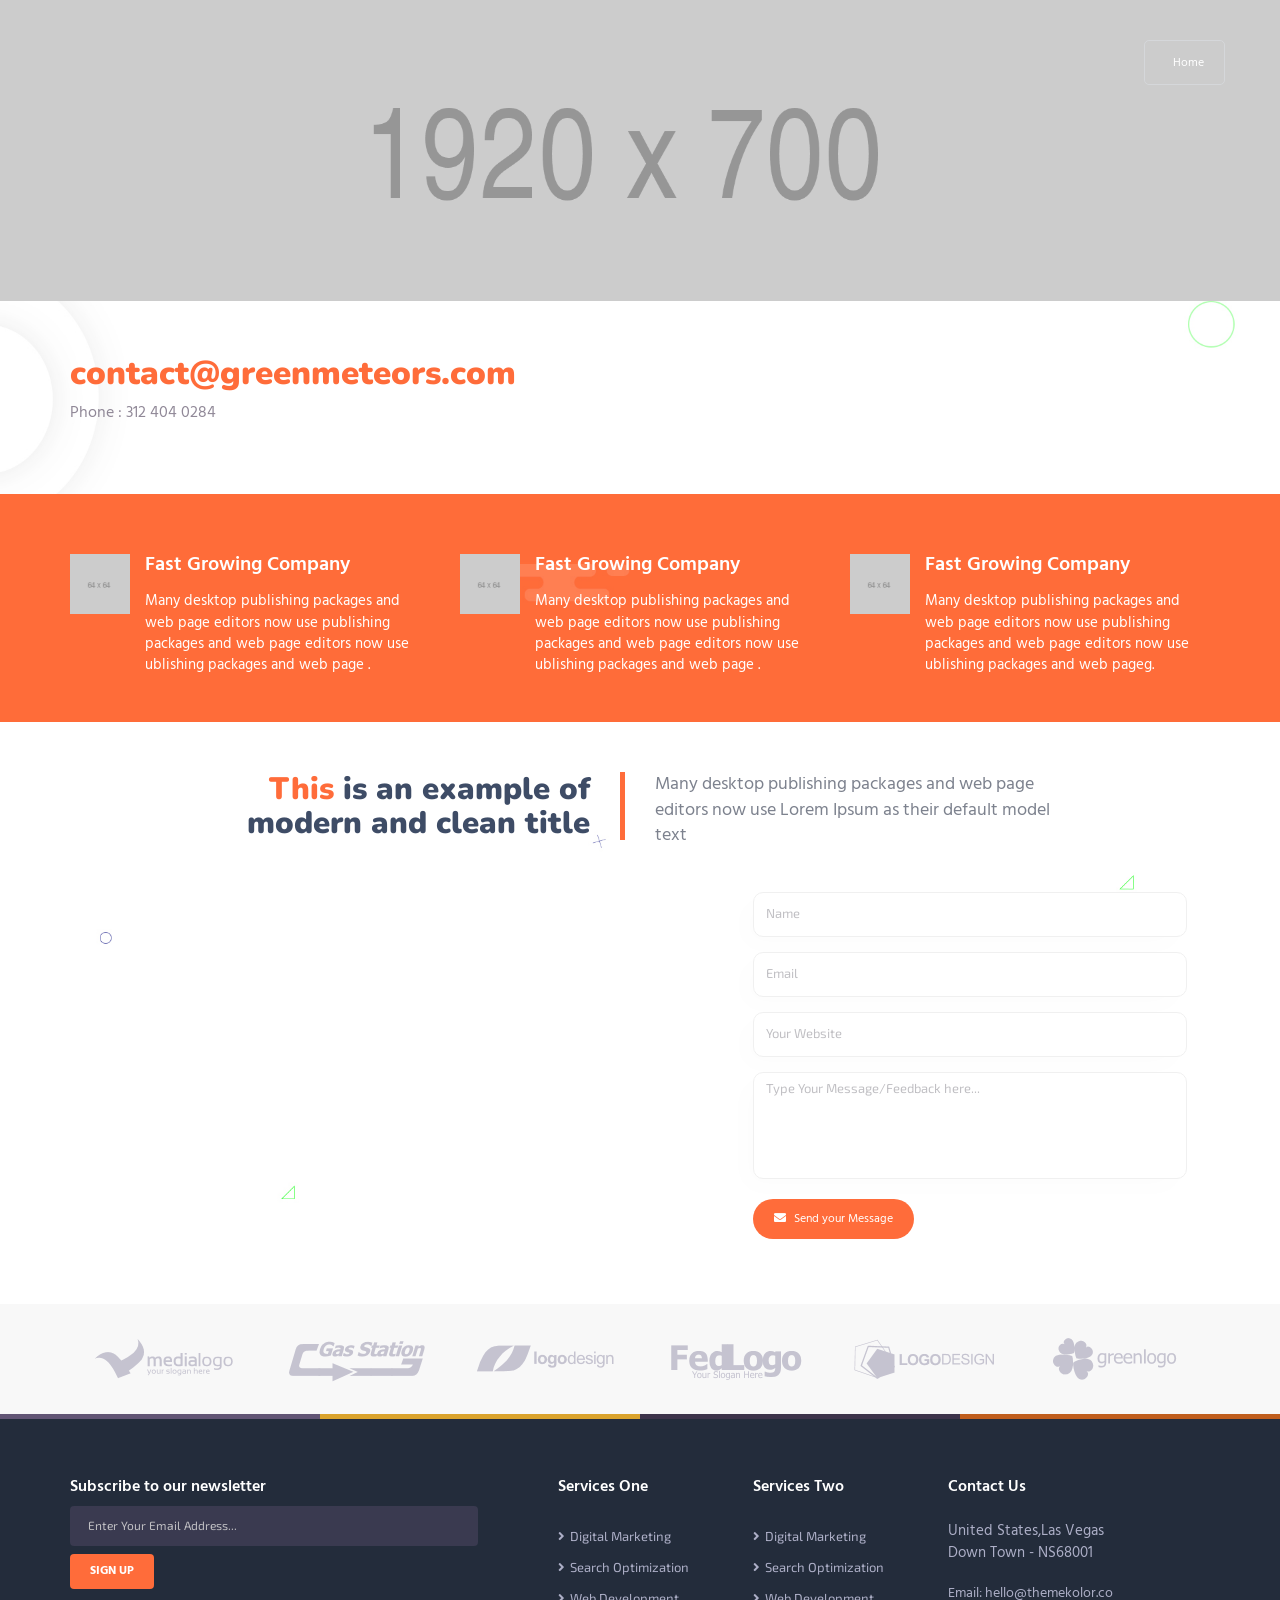
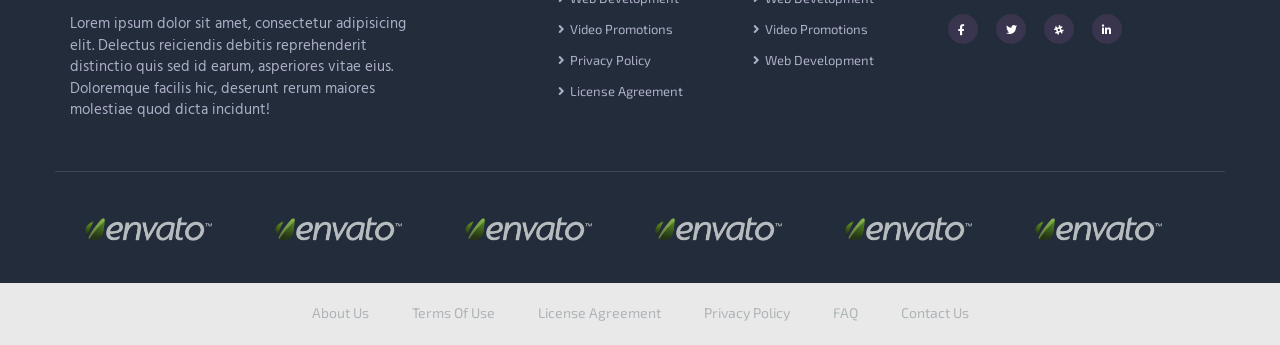
==== commit 499f21bd: "mycommit" ====
--- a/contact-us.html
+++ b/contact-us.html
@@ -8,7 +8,7 @@
         <meta name="description" content="">
         <meta name="keywords" content="">
     
-        <title>Kanina - Multipurpose Business And Digital Agency HTML5 Template</title>
+        <title>Contact Us</title>
     
         <!-- CSS Style -->
         <link href="style/other/bootstrap.min.css" rel="stylesheet">
@@ -42,24 +42,17 @@
                     <button type="button" class="navbar-toggle" data-toggle="collapse" data-target="#navbar-menu">
                         <i class="fa fa-bars"></i>
                     </button>
-                    <a class="navbar-brand" href="#brand">
-                        <img src="images/brand/logo-white.png" class="logo logo-display" alt="">
-                        <img src="images/brand/logo-black.png" class="logo logo-scrolled" alt="">
-                    </a>
+                    
                 </div>
                 <!-- End Header Navigation -->
                 <!-- Start Atribute Navigation -->
                 <div class="attr-nav">
                     <ul>
                         <li class="button">
-                            <a href="#" class="button btn btn-md btn-default btn-outline-dark radius5">
-                                <i class="far fa-comments fa-lg"></i>Livechat</a>
+                            <a href="index.html" class="button btn btn-md btn-default btn-outline-dark radius5">
+                                <i class="text-container text-left"></i>Home</a>
                         </li>
-                        <li class="side-menu">
-                            <a href="#">
-                               Slide Menu<i class="fa fa-align-right fa-lg"></i>
-                            </a>
-                        </li>
+        
                     </ul>
                 </div>
                 <!-- End Atribute Navigation -->
@@ -67,207 +60,6 @@
                 <!-- Collect the nav links, forms, and other content for toggling -->
                 <div class="collapse navbar-collapse" id="navbar-menu">
                     <ul class="nav navbar-nav navbar-left" data-in="slideInUp" data-out="slideOutUp">
-                        <li class="dropdown">
-                            <a href="#" class="submenu dropdown-toggle" data-toggle="dropdown">Home</a>
-                            <ul class="dropdown-menu">
-                                    <li>
-                                        <a href="index-slider-corporate.html">Corporate with Slider</a>
-                                    </li>
-                                    <li>
-                                        <a href="index-business.html">Business Full Page</a>
-                                    </li>
-                                    <li>
-                                        <a href="index.html">Creative Agency</a>
-                                    </li>
-                                    <li>
-                                        <a href="index-creative-2.html">Creative Style 2</a>
-                                    </li>
-                                    <li>
-                                        <a href="index-creative-3.html">Creative Style 3</a>
-                                    </li>
-                                </ul>
-                        </li>
-                        <li class="dropdown megamenu-fw">
-                            <a href="#" class="dropdown-toggle" data-toggle="dropdown">Shortcodes
-                            </a>
-                            <ul class="dropdown-menu megamenu-content move-left" role="menu">
-                                <li>
-                                    <div class="row">
-                                        <!-- end col-3 -->
-                                        <div class="col-menu col-md-3">
-                                            <h6 class="title">Elements</h6>
-                                            <div class="content">
-                                                <ul class="menu-col">
-                                                    <li>
-                                                        <a href="accordions.html">Accordions</a>
-                                                    </li>
-                                                    <li>
-                                                        <a href="stats.html">Animation Stats</a>
-                                                    </li>
-                                                    <li>
-                                                        <a href="buttons.html">Buttons</a>
-                                                    </li>
-                                                    <li>
-                                                        <a href="boxes.html">Box Containers</a>
-                                                    </li>
-                                                    <li>
-    
-                                                        <a href="bg-image.html">Background Images</a>
-                                                    </li>
-                                                    <li>
-    
-                                                        <a href="call-action.html">Call to Action</a>
-                                                    </li>
-                                                </ul>
-                                            </div>
-                                        </div>
-                                        <!-- end col-3 -->
-                                        <div class="col-menu col-md-3">
-                                            <h6 class="title">Elements</h6>
-                                            <div class="content">
-                                                <ul class="menu-col">
-                                                    <li>
-    
-                                                        <a href="colors.html">Color Palette</a>
-                                                    </li>
-                                                    <li>
-                                                        <a href="navs.html">Navgiation/Menu</a>
-    
-                                                    </li>
-                                                    <li>
-                                                        <a href="headers.html">Page Headers</a>
-                                                    </li>
-                                                    <li>
-                                                        <a href="layouts.html">Other Layouts</a>
-    
-                                                    </li>
-                                                    <li>
-                                                        <a href="partners.html">Partners</a>
-                                                    </li>
-                                                    <li>
-                                                        <a href="projects.html">Project Example</a>
-    
-                                                    </li>
-                                                </ul>
-                                            </div>
-                                        </div>
-                                        <!-- end col-3 -->
-                                        <div class="col-menu col-md-3">
-                                            <h6 class="title">Elements</h6>
-                                            <div class="content">
-                                                <ul class="menu-col">
-                                                    <li>
-    
-                                                        <a href="projects.html">Project Example</a>
-                                                    </li>
-                                                    <li>
-                                                        <a href="pricing-tables.html">Pricing Tables</a>
-    
-                                                    </li>
-                                                    <li>
-                                                        <a href="timeline.html">Timeline</a>
-                                                    </li>
-                                                    <li>
-                                                        <a href="tabs.html">Tabs</a>
-                                                    </li>
-                                                    <li>
-                                                        <a href="text-columns.html">Text Columns</a>
-                                                    </li>
-                                                    <li>
-                                                        <a href="text-layouts.html">Text Layouts</a>
-                                                    </li>
-                                                </ul>
-                                            </div>
-                                        </div>
-                                        <div class="col-menu col-md-3 nav-offer">
-                                            <h3><span class="red-color">Great</span> Offer</h3>
-                                            <p>Get 75% OFF with one year subcription to all services</p>
-                                            <div class="buttons">
-                                                <a href="#" class="btn button btn-sm btn-red radius25">Read More</a>
-                                            </div>
-                                        </div>
-                                        <!-- end col-3 -->
-                                    </div>
-                                    <!-- end row -->
-                                </li>
-                            </ul>
-                        </li>
-                        <li class="dropdown">
-                            <a href="#" class="dropdown-toggle active" data-toggle="dropdown">Pages
-                            </a>
-                            <ul class="dropdown-menu">
-                                <li class="dropdown">
-                                    <a href="#" class="submenu dropdown-toggle" data-toggle="dropdown">Services</a>
-                                    <ul class="dropdown-menu">
-                                        <li>
-                                            <a href="services.html">Service Style 1</a>
-                                        </li>
-                                        <li>
-                                            <a href="services-2.html">Service Style 2</a>
-                                        </li>
-                                    </ul>
-                                </li>
-                                <li class="dropdown">
-                                    <a href="#" class="submenu dropdown-toggle" data-toggle="dropdown">About Us</a>
-                                    <ul class="dropdown-menu">
-                                        <li>
-                                            <a href="about-us.html">About Us Style 1</a>
-                                        </li>
-                                        <li>
-                                            <a href="about-us-2.html">About Us Style 2</a>
-                                        </li>
-                                    </ul>
-                                </li>
-                                <li class="dropdown">
-                                    <a href="#" class="submenu dropdown-toggle" data-toggle="dropdown">Portfolio</a>
-                                    <ul class="dropdown-menu">
-                                        <li>
-                                            <a href="portofolio.html">Portfolio Gallery</a>
-                                        </li>
-                                        <li>
-                                            <a href="portofolio-one-project.html">Portfolio One Project</a>
-                                        </li>
-                                    </ul>
-                                </li>
-                                <li class="dropdown">
-                                    <a href="#" class="submenu dropdown-toggle active"  data-toggle="dropdown">Contact</a>
-                                    <ul class="dropdown-menu">
-                                        <li>
-                                            <a class="active" href="contact-us.html">Contact Style One</a>
-                                        </li>
-                                        <li>
-                                            <a href="contact-us-2.html">Contact Style Two</a>
-                                        </li>
-                                    </ul>
-                                </li>
-                                <li>
-                                    <a href="testimonials.html">Testimonials</a>
-                                </li>
-                                <li>
-                                    <a href="team.html">Team Members</a>
-                                </li>
-                                <li>
-                                    <a href="timeline.html">Timeline</a>
-                                </li>
-                                <li>
-                                    <a href="error-404.html">Error 404</a>
-                                </li>
-                            </ul>
-                        </li>
-                        <li class="dropdown">
-                            <a href="#" class="submenu dropdown-toggle" data-toggle="dropdown">Portfolio</a>
-                            <ul class="dropdown-menu">
-                                <li>
-                                    <a href="portofolio.html">Portfolio Gallery</a>
-                                </li>
-                                <li>
-                                    <a href="portofolio-one-project.html">Portfolio One Project</a>
-                                </li>
-                            </ul>
-                        </li>
-                        <li>
-                            <a href="contact-us.html">Contact</a>
-                        </li>
                     </ul>
                 </div>
                 <!-- /.navbar-collapse -->
@@ -279,8 +71,8 @@
                     <i class="fa fa-times"></i>
                 </a>
                 <div class="widget">
-                    <h6 class="title">About Kanina</h6>
-                    <p>Lorem ipsum dolor sit amet, consectetur adipisicing elit. Neque ex molestiae molestias voluptatum dignissimos sint porro eveniet cupiditate autem saepe, obcaecati error numquam possimus vel omnis consequatur et. Officiis, quo.</p>
+                    <h6 class="title">Contact Us</h6>
+                    
                 </div>
                 <div class="widget">
                     <h6 class="title">Contact Us</h6>
@@ -309,12 +101,7 @@
         <div class="container">
             <div class="row">
                 <div class="col-sm-8">
-                    <div class="text-container text-left">
-                        <a href="index.html">Home / </a>
-                        <a href="#"> Contact</a>
-                        <h2>Contact Style one</h2>
-                        <p>In a professional context it often happens that private or corporate clients.</p>
-                    </div>
+                    
                 </div>
             </div>
         </div>
@@ -325,55 +112,15 @@
     <section class="section9">
         <div class="container">
             <div class="row">
-                <div class="col-sm-5">
-                    <img src="images/jpg/section9.jpg" class="img-responsive" alt="">
-                </div>
+                
                 <div class="col-sm-7">
                     <div class="title text-left">
-                        <h2><span class="red-color">Choose</span> one of our contact forms</h2>
-                        <p>Lorem ipsum dolor sit amet, consectetur adipisicing elit. Velit unde, quae tenetur nam a, explicabo quisquam illo itaque recusandae distinctio.</p>
-                    </div>
-                    <div class="text-container">
-                        <div class="col-sm-6">
-                            <div class="text" data-aos="fade-up">
-                                <img src="images/icons/1.png" class="img-responsive" alt="">
-                                <h4>Chat with a live person</h4>
-                                <p>Lorem ipsum dolor sit amets rety.</p>
-                                <div class="buttons">
-                                    <a href="#" class="btn button btn-sm btn-outline-dark radius25">Click for Livechat</a>
-                                </div>
-                            </div>
-                        </div>
-                        <div class="col-sm-6">
-                            <div class="text" data-aos="fade-up">
-                                <img src="images/icons/4.png" class="img-responsive" alt="">
-                                <h4>Send an email</h4>
-                                <p>Support Team: hello@domain.com</p>
-                                <div class="buttons">
-                                    <a href="#" class="btn button btn-sm btn-outline-dark radius25">Contact our team</a>
-                                </div>
-                            </div>
-                        </div>
-                        <div class="row2">
-                            <div class="col-sm-6">
-                                <div class="text" data-aos="fade-up">
-                                    <img src="images/icons/5.png" class="img-responsive" alt="">
-                                    <h4>Toll us free</h4>
-                                    <p>Lorem ipsum dolor sit amet consectetur adipisicing elit.</p>
-                                    <h5>Tel: +1 869 6658 32</h5>
-                                </div>
-                            </div>
-                            <div class="col-sm-6">
-                                <div class="text" data-aos="fade-up">
-                                    <img src="images/icons/6.png" class="img-responsive" alt="">
-                                    <h4>Open a ticket</h4>
-                                    <p>Support Team: hello@domain.com</p>
-                                    <div class="buttons">
-                                        <a href="#" class="btn button btn-sm btn-outline-dark radius25">Open a free ticket</a>
-                                    </div>
-                                </div>
-                            </div>
-                        </div>
+                        <h2><span class="red-color">contact@greenmeteors.com</span> </h2>
+                        <p>Phone : 312 404 0284</p>
+                    </div>
+                   
+    
+                       
                     </div>
                 </div>
             </div>
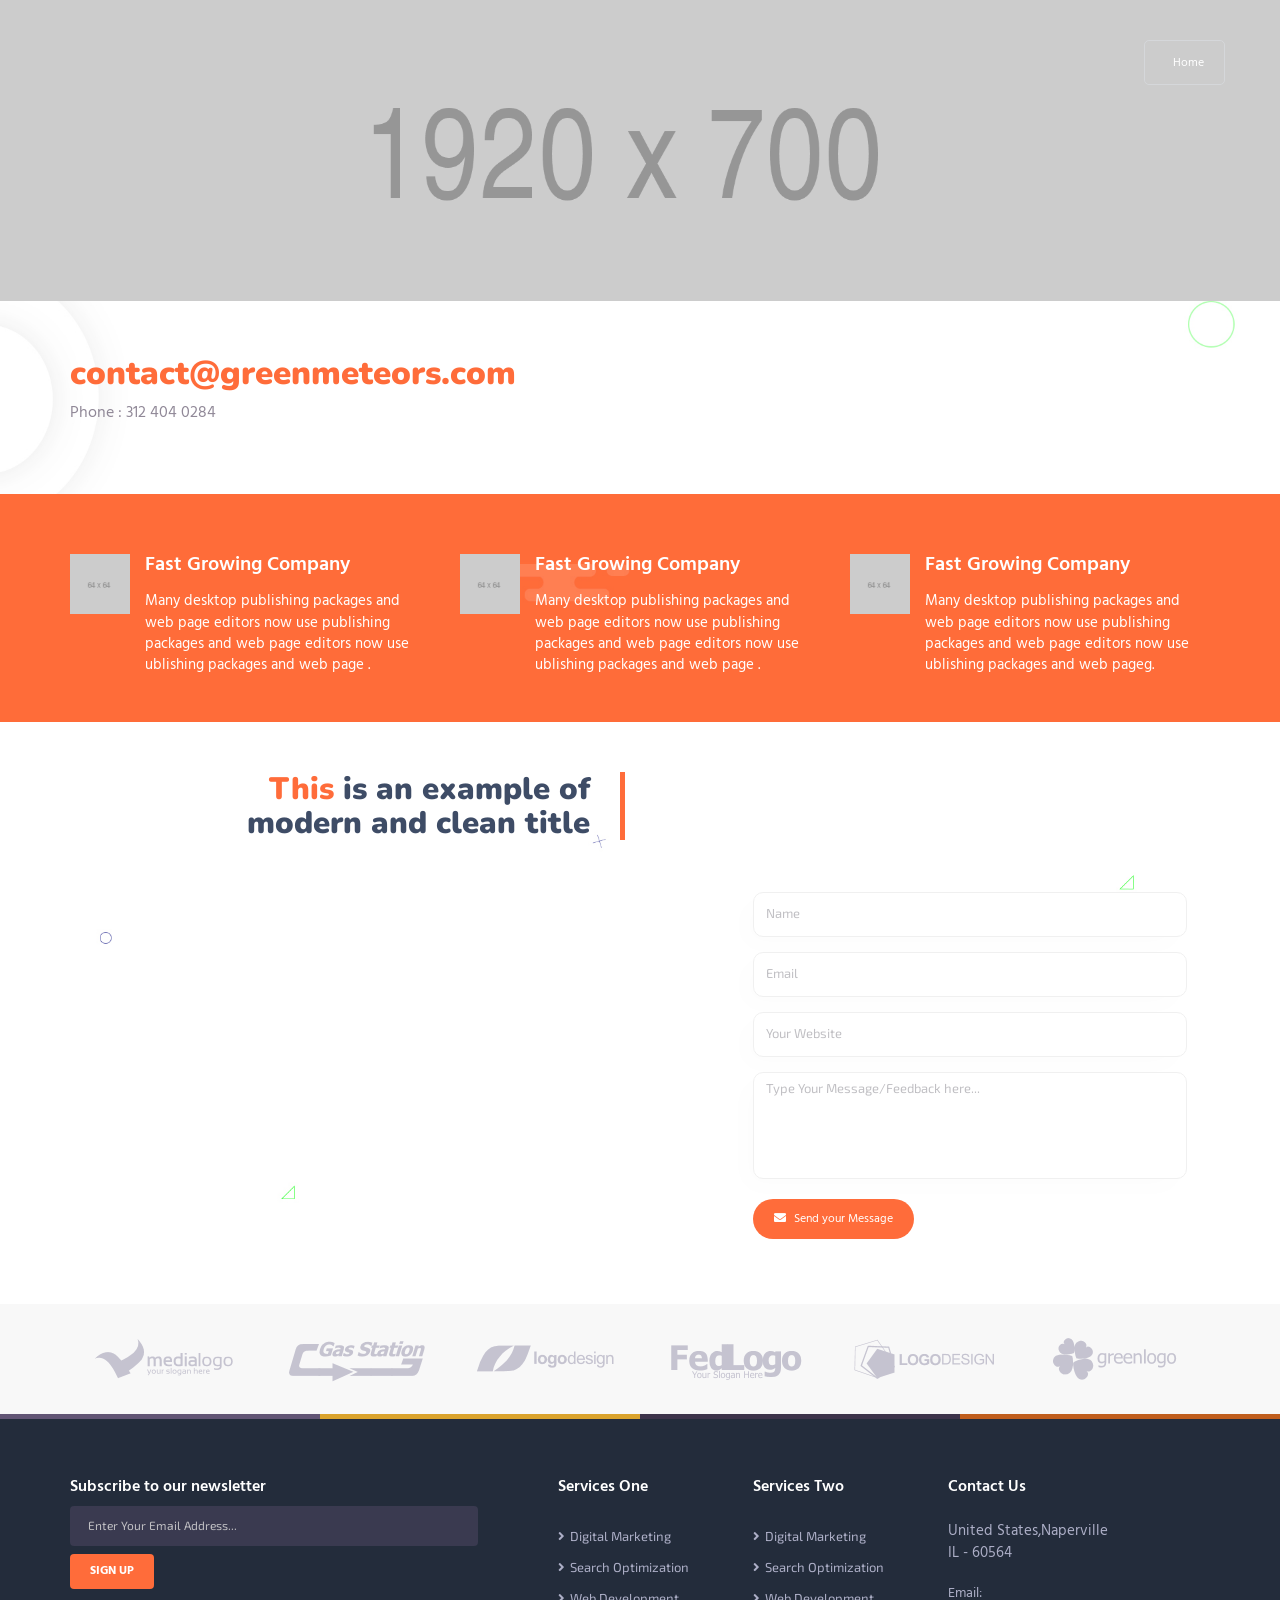
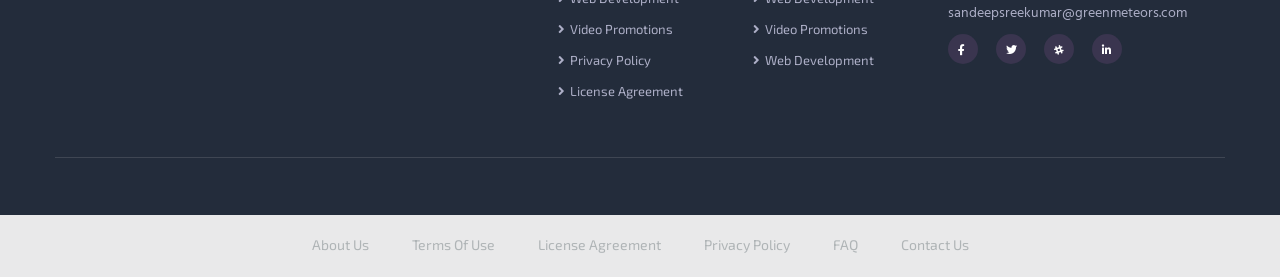
==== commit 7b0f84cf: "mycommit" ====
--- a/contact-us.html
+++ b/contact-us.html
@@ -171,15 +171,14 @@
                     </div>
                     <div class="col-sm-6">
                         <div class="text-left">
-                            <p>Many desktop publishing packages and web page editors now use Lorem Ipsum as their default model text
-                            </p>
+                            
                         </div>
                     </div>
                 </div>
                 <div class="row">
                     <div class="col-sm-12">
                         <div class="col-sm-7">
-                            <iframe width="100%" height="350px;" frameborder="0" src="https://www.google.com/maps/embed/v1/place?q=place_id:ChIJgf0RD69C1moR4OeMIXVWBAU&key=AIzaSyDLfbgfkdnJIlxkjEHEaq_iuQ-LrjDJyb4" allowfullscreen></iframe>
+                            <iframe width="100%" height="350px;" frameborder="0" src="https://www.google.com/maps/place/Naperville,+IL/@41.7460482,-88.2319225,12z/data=!3m1!4b1!4m5!3m4!1s0x880e5761e216cd07:0x87df9c2c7f203052!8m2!3d41.7508391!4d-88.1535352" allowfullscreen></iframe>
                         </div>
                         <div class="col-sm-5">
                             <form action="contact.php" method="post" id="contact-form">
@@ -261,8 +260,7 @@
                             </div>
                             <br>
                             <div class="text-container">
-                                <p>Lorem ipsum dolor sit amet, consectetur adipisicing elit. Delectus reiciendis debitis reprehenderit distinctio quis sed id earum, asperiores vitae eius. Doloremque facilis hic, deserunt rerum maiores molestiae quod dicta incidunt!</p>
-                            </div>
+                                 </div>
                         </div>
                     </div>
                     <div class="col-sm-2" data-aos="fade-right" data-aos-delay="50">
@@ -320,10 +318,10 @@
                         <div class="footer-title">
                             <h4>Contact Us</h4>
                         </div>
-                        <p>United States,Las Vegas</p>
-                        <p>Down Town - NS68001</p>
+                        <p>United States,Naperville</p>
+                        <p>IL - 60564</p>
                         <br>
-                        <a href="mailto:hello@themekolor.co">Email: hello@themekolor.co</a>
+                        <a href="mailto:hello@themekolor.co">Email: sandeepsreekumar@greenmeteors.com</a>
                         <div class="social-links">
                             <a href="#">
                                 <i class="fab fa-facebook-f fa-md"></i>
@@ -341,24 +339,7 @@
                     </div>
                 </div>
                 <div class="container footer-img">
-                    <div class="col-md-2 col-sm-4 col-xs-6" data-aos="fade-right">
-                        <img src="images/png/envato.png" class="img-responsive" alt="">
-                    </div>
-                    <div class="col-md-2 col-sm-4 col-xs-6" data-aos="fade-right" data-aos-delay="50">
-                        <img src="images/png/envato.png" class="img-responsive" alt="">
-                    </div>
-                    <div class="col-md-2 col-sm-4 col-xs-6" data-aos="fade-right" data-aos-delay="100">
-                        <img src="images/png/envato.png" class="img-responsive" alt="">
-                    </div>
-                    <div class="col-md-2 col-sm-4 col-xs-6" data-aos="fade-right" data-aos-delay="150">
-                        <img src="images/png/envato.png" class="img-responsive" alt="">
-                    </div>
-                    <div class="col-md-2 col-sm-4 col-xs-6" data-aos="fade-right" data-aos-delay="200">
-                        <img src="images/png/envato.png" class="img-responsive" alt="">
-                    </div>
-                    <div class="col-md-2 col-sm-4 col-xs-6" data-aos="fade-right" data-aos-delay="250">
-                        <img src="images/png/envato.png" class="img-responsive" alt="">
-                    </div>
+                   
                 </div>
             </div>
         </div>
